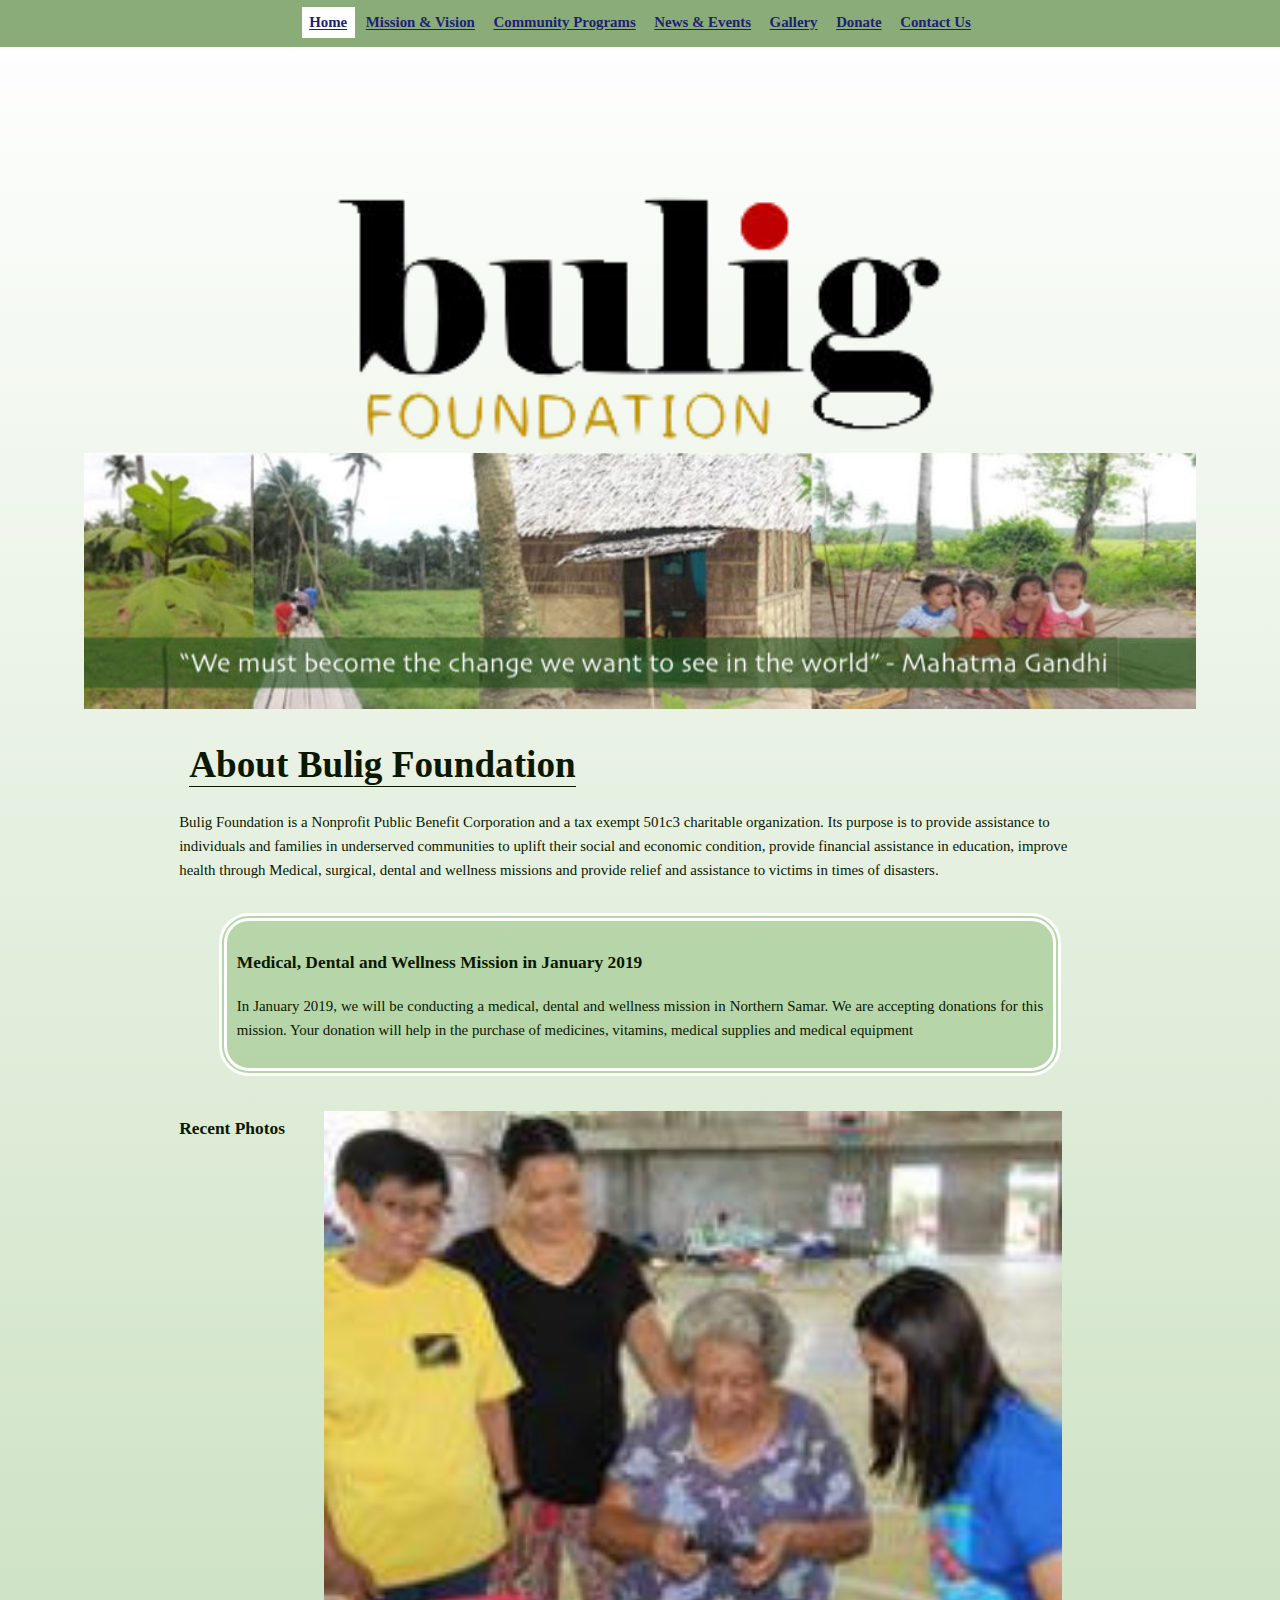
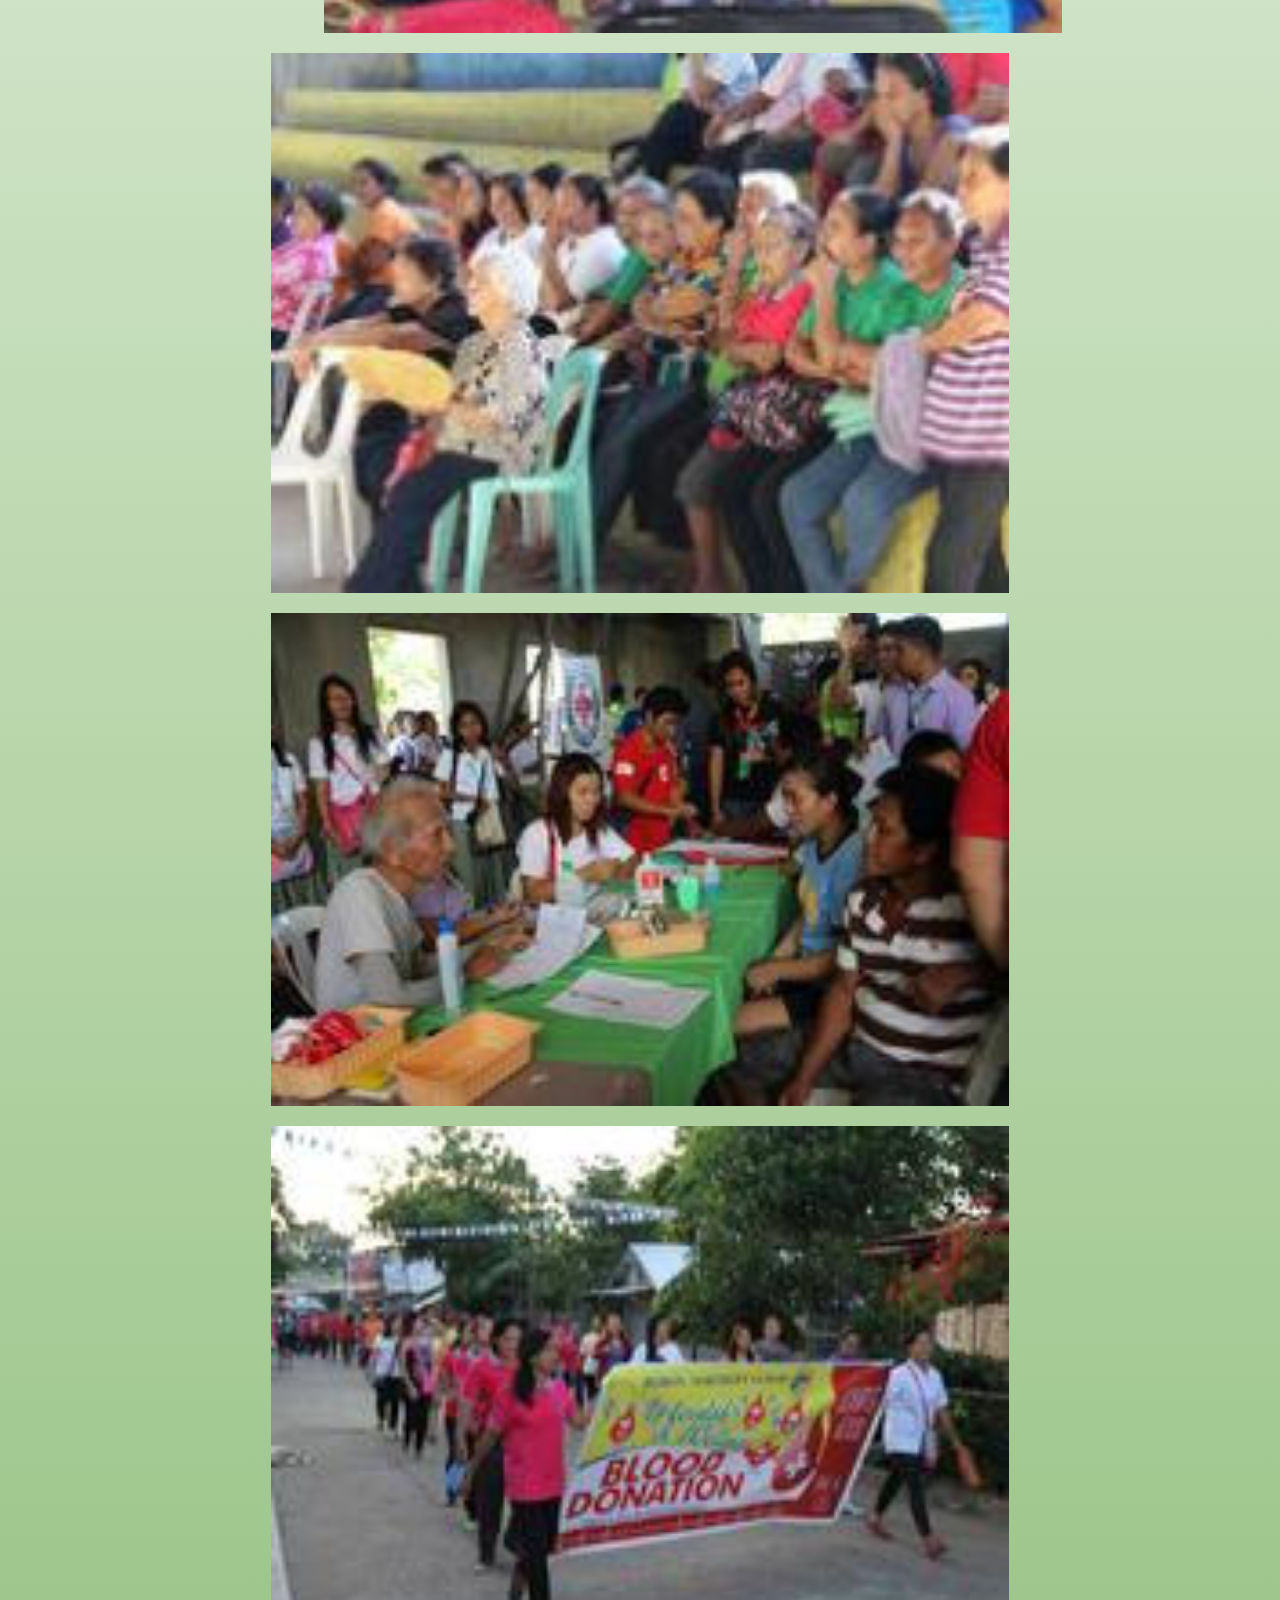
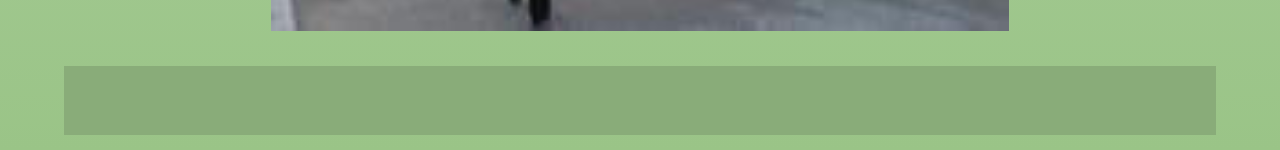
==== index.html @ e23e84e8 "edited styling" ====
<!DOCTYPE html>
<html lang="en">
<head>
  <meta charset="UTF-8">
  <meta name="viewport" content="width=device-width, initial-scale=1.0">
  <meta http-equiv="X-UA-Compatible" content="ie=edge">
  <title>Bulig Foundation</title>
  <!-- Load Google Fonts -->
  <link href="https://fonts.googleapis.com/css?family=Fira+Sans:900|Merriweather&display=swap" rel="stylesheet">  

  <!-- Load Styles -->
  <link href="styles/styles.css" rel="stylesheet">
</head>
<body>
  <!-- HTML Follows BEM naming conventions 
  IDs are only used for sections to connect menu achors to sections -->
  <header class="page__header">
    <nav class="navbar__menu">
     <ul id="navbar__list">
          <li class="navbar__menu menu__link menu__link__active" id="home"><a href="index.html">Home</a></li>
          <li class="navbar__menu menu__link" id="mission"><a href="views/mission.html">Mission & Vision</a></li>
          <li class="navbar__menu menu__link" id="programs"><a href="views/programs.html">Community Programs</a></li>
          <li class="navbar__menu menu__link" id="news"><a href="views/news.html">News & Events</a></li>
          <li class="navbar__menu menu__link" id="gallery"><a href="views/gallery.html">Gallery</a></li>
          <li class="navbar__menu menu__link" id="donate"><a href="views/donate.html">Donate</a></li>
          <li class="navbar__menu menu__link" id="contact"><a href="views/contact.html">Contact Us</a></li>
        </ul>
    </nav>
  </header>
  <main>
    <div class= "center">
        <img src="photos/logo.png" alt="Bulig Foundation logo" id="headerlogo">
        <img src="photos/banner.jpg" alt="images of Bobon with Ghandi quote" id="headerbanner">
    </div> 
    <section class="landing__container two_col" id="section1" data-nav="Home" >
      <h2>About Bulig Foundation</h2>
      <p>Bulig Foundation is a Nonprofit Public Benefit Corporation and a tax exempt 501c3 charitable organization. Its purpose is to provide assistance to individuals and families in underserved communities to uplift their social and economic condition, provide financial assistance in education, improve health through Medical, surgical, dental and wellness missions and provide relief and assistance to victims in times of disasters.</p>
    </section>
    <section class="sidebox newsbox">
      <h3>Medical, Dental and Wellness Mission in January 2019</h2>
      <p>In January 2019, we will be conducting a medical, dental and wellness mission in Northern Samar. We are accepting donations for this mission. Your donation will help in the purchase of medicines, vitamins, medical supplies and medical equipment</p>
    </section>
    <section id="section2" data-nav="Recent Photos">
      <div class="landing__container gallery fullwidth">
        <h3>Recent Photos</h3>
        <img src="photos/img1.jpg" class="shortimg">
        <img src="photos/img2.jpg" class="shortimg">
        <img src="photos/img3.jpg" class="shortimg">
        <img src="photos/img4.jpg" class="shortimg">
      </div>
    </section>
  </main>
  <footer class="page__footer">
    <div class="fb-page" href="https://www.facebook.com/buligf" width="80%" hide-cover="false" show-facepile="false">
  </div>
  </footer>
  <!-- <script src="js/app.js"></script> -->
</body>
</html>
---- styles/styles.css ----
/* ---- Base Rules ---- */
/* for minimum: 320 px*/

/* *{border: red 2px solid;} */

body {
    background: rgb(5, 61, 34);
    background: linear-gradient(0.5turn,rgb(255, 255, 255),rgb(154, 196, 135));
    width: 90vw;
    margin: 10px auto;
    padding: 5px;
    font-family: 'Tinos', serif;
    font-size: 0.93em;
    color: rgb(11, 24, 0);
}

div{
    padding: 10px;
    margin: 10px;
}

h1 {
    font-family: 'Tinos', serif;
    font-size: 3em;
    margin: 15px;
    color: rgb(11, 24, 0);
}

h2 {
    border-bottom: 1.5px solid rgb(11, 24, 0);
    font-family: 'Tinos', serif;
    font-size: 2.5em;
    color: rgb(11, 24, 0);
    margin: 10px;
}

h4 {
    margin: 0;
}

p {
    line-height: 1.6em;
    color: rgb(11, 24, 0);
}

a {
    color: rgb(32, 31, 114)
}

main {
    margin: 160px 0px 0px;
}

section {
    position: relative;
    /* min-height: 80vh; */
}
 
blockquote{
    margin: auto 0px;
}

#headerlogo {
    /* text-align: center; */
    width: 55%;
    margin: auto;
    padding: 10px 20px 5px;
}

#headerbanner{
    /* height: 300px; */
    width: 100%;
}

#navbar__list{
    justify-content: space-evenly;
}

#donate{
    grid-column: 2 / span 1;
    grid-row: 1 / span 1;
}
#ruby{
    /* grid-area: "first"; */
    /* background-color: red; */
    grid-column: 1 / span 1;
    grid-row: 1 / span 2;
}

#volunteer{
    /* grid-area: "second"; */
    /* background-color: yellow; */
    grid-column: 2 / span 1;
    grid-row: 2 / span 3;
}

#awareness{
    /* grid-area: "third"; */
    /* background-color: violet; */
    grid-column: 1 / span 1;
    grid-row: 3 / span 4;
}

#donationmsg{
    height: 80%;
    font-style: normal;
    font-size: 1em;
    line-height: 1.6;
}

.offset{
    margin: auto;
    /*display: grid;
    grid-template-columns: 50% 30%;*/
    /* grid-template-rows: repeat(5,15%); */
    /* grid-template-areas: 
        "first ."
        "first second"
        "..... second"
        "third second"
        "third .";
*/    
} 

.center{
    text-align:center;
}

.newsbox{
    background-color: rgba(154, 196, 135, 0.6);
    text-align: justify;
    border: 5px solid white;
}

.quotebox{
    background-color: rgba(5, 61, 34, 0.5);
    color: white;
    font-style: italic;
    padding: 15px 5px; /*30px 5px;*/
    /* margin: auto 0px;  */
    font-size: x-large;
}

.sidebox {
    border-radius: 30px;
    border: 8px white double;
    width: 70%; /*width: 40%;*/
    line-height: 2em;
    padding: 10px;
    margin: 15px auto;
}

.wideblock{
    width:50%;
    /* padding: 5px; */
    /* margin: 15px; */
}

.two_col{
    width:100%;
    display: flex;
    flex-direction: row;
    justify-content: space-between;
    flex-wrap: wrap;
}

.gallery{ /*single row*/
    display: flex;
    flex-direction: row;
    justify-content: space-evenly;
    flex-flow: wrap;
}

.galleryimg{
    height: 20%;
    margin: 5px auto;
}

/* .shortimg{
    height: 100px;
    margin:10px auto;
} */
.shortimg {
    width: 80%;
    margin: 10px auto;
}

.medimg{
    width: 150px;
    margin: 5px;
}

.medtallimg{
    height:130px;
}

.tallimg{
    height: 250px;
    margin: 5px;
}

.fullwidth{
    width: 100%;
}

.halfscreen{
    width:50vw;
}

.imgcap{
    max-width: 80%;
}

.outerspace{
    padding: 10px;
}

.vertical{
    display:flex;
    flex-direction: column;
    justify-content: space-between;
    margin: auto;
}

.card{
    border: 5px solid white;
    /* border-radius: 10%; */
    border-radius: 30px;
    /* width: 50%; */
    /* height: 400px;
    width: 180px;
    margin: 15px; */
    margin: 15px auto;
    /* margin: 25px; */
    padding: 5px 10px;
    position: relative;
    font-size: 0.95em;
}

.navbar__menu ul {
    padding-left: 0;
    margin: 50;
    /* text-align: right; */
    justify-content: space-evenly;
    color: white;
}

.navbar__menu li {
    display: inline-block;
    color: white;
}

.navbar__menu .menu__link {
    display: inline-flex;
    padding: 0.5em;
    font-weight: bold;
    text-decoration: none;
    color: #000;
}



@media (hover:hover){
    .navbar__menu .menu__link:hover {
        background: rgb(18, 12, 54);
        color: #fff;
        transition: ease 0.3s all;
    }
}

.menu__link__active{
    background: white;   
}

.page__header {
    background-color: rgb(137, 172, 121);
    position: fixed;
    top: 0;
    left:0;
    width: 100vw;
    z-index: 5;
    text-align: center;
}

.page__footer {
    background: rgb(137, 172, 121);
    padding: 1em;;
    color: #fff;
    margin-top: 15px;
}

.page__footer p{
    color: #fff;
}


.landing__container {
    /* padding: 1em; */
    text-align: left;
    width: 80%;
    margin:auto;
}

/* @media only screen and (min-width: 35em){
    .landing__container {
        /* max-width: 80vw; */
        /* padding: 1em 4em 4em; /
    }
 } */

/* section:nth-of-type(even) .landing__container {
    margin-right: 0;
    margin-left: auto;
    text-align: right; 
} */

/* Background Circles */
/* Note that background circles are created with psuedo elements before and after */
/* Circles appear to be random do to use of :nth-of-type psuedo class */
/* section:nth-of-type(odd) .landing__container::before {
    content: '';
    background: rgba(255, 255, 255, 0.187);
    position: absolute;
    z-index: -5;
    width: 20vh;
    height: 20vh;
    border-radius: 50%;
    opacity: 0;
    transition: ease 0.5s all;
} */

/* section:nth-of-type(even) .landing__container::before {
    content: '';
    background: rgb(255,255,255);
    background: linear-gradient(0deg, rgba(255,255,255,.1) 0%, rgba(255,255,255,.2) 100%);
    position: absolute;
    top: 3em;
    right: 3em;
    z-index: -5;
    width: 10vh;
    height: 10vh;
    border-radius: 50%;
    opacity: 0;
    transition: ease 0.5s all;
} */

/* section:nth-of-type(3n) .landing__container::after {
    content: '';
    background: rgb(255,255,255);
    background: linear-gradient(0deg, rgba(255,255,255,.1) 0%, rgba(255,255,255,.2) 100%);
    position: absolute;
    right: 0;
    bottom: 0;
    z-index: -5;
    width: 10vh;
    height: 10vh;
    border-radius: 50%;
    opacity: 0;
    transition: ease 0.5s all; 
}*/

/* section:nth-of-type(3n + 1) .landing__container::after {
    content: '';
    background: rgb(255,255,255);
    background: linear-gradient(0deg, rgba(255,255,255,.1) 0%, rgba(255,255,255,.2) 100%);
    position: absolute;
    right: 20vw;
    bottom: -5em;
    z-index: -5;
    width: 15vh;
    height: 15vh;
    border-radius: 50%;
    opacity: 0;
    transition: ease 0.5s all; 
}*/


/* ---- Theme State Rules ---- */
/* Section Active Styles */
/* Note: your-active-class class is applied through javascript. You should update the class here and in the index.html to what you set in your javascript file.  */
/* section.your-active-class { */
    /* background: rgb(0, 0, 0); */
    /* background: linear-gradient(0deg, rgba(255, 255, 255, 0.25) 0%, rgba(255, 255, 255, 0) 100%); */
    /* border: 3px solid rgba(255, 255, 255, 0.25); */
/* } */

/* section.your-active-class .landing__container::before { */
    /* opacity: 1; */
    /* animation: rotate 4s linear 0s infinite forwards; */
/* } */

/* section.your-active-class .landing__container::after { */
    /* opacity: 1; */
    /* animation: rotate 5s linear 0s infinite forwards reverse; */
/* } */

/* Section Active Styles Keyframe Animations */
/* @keyframes rotate { */
	/* from { */
		/* transform: rotate(0deg) */
		           /* translate(-1em) */
		           /* rotate(0deg); */
	/* } */
	/* to { */
		/* transform: rotate(360deg) */
		           /* translate(-1em)  */
		           /* rotate(-360deg); */
	/* } */
/* } */

@media (min-width: 422px){
    .navbar__menu .menu__link {
        display: inline;
    }
}
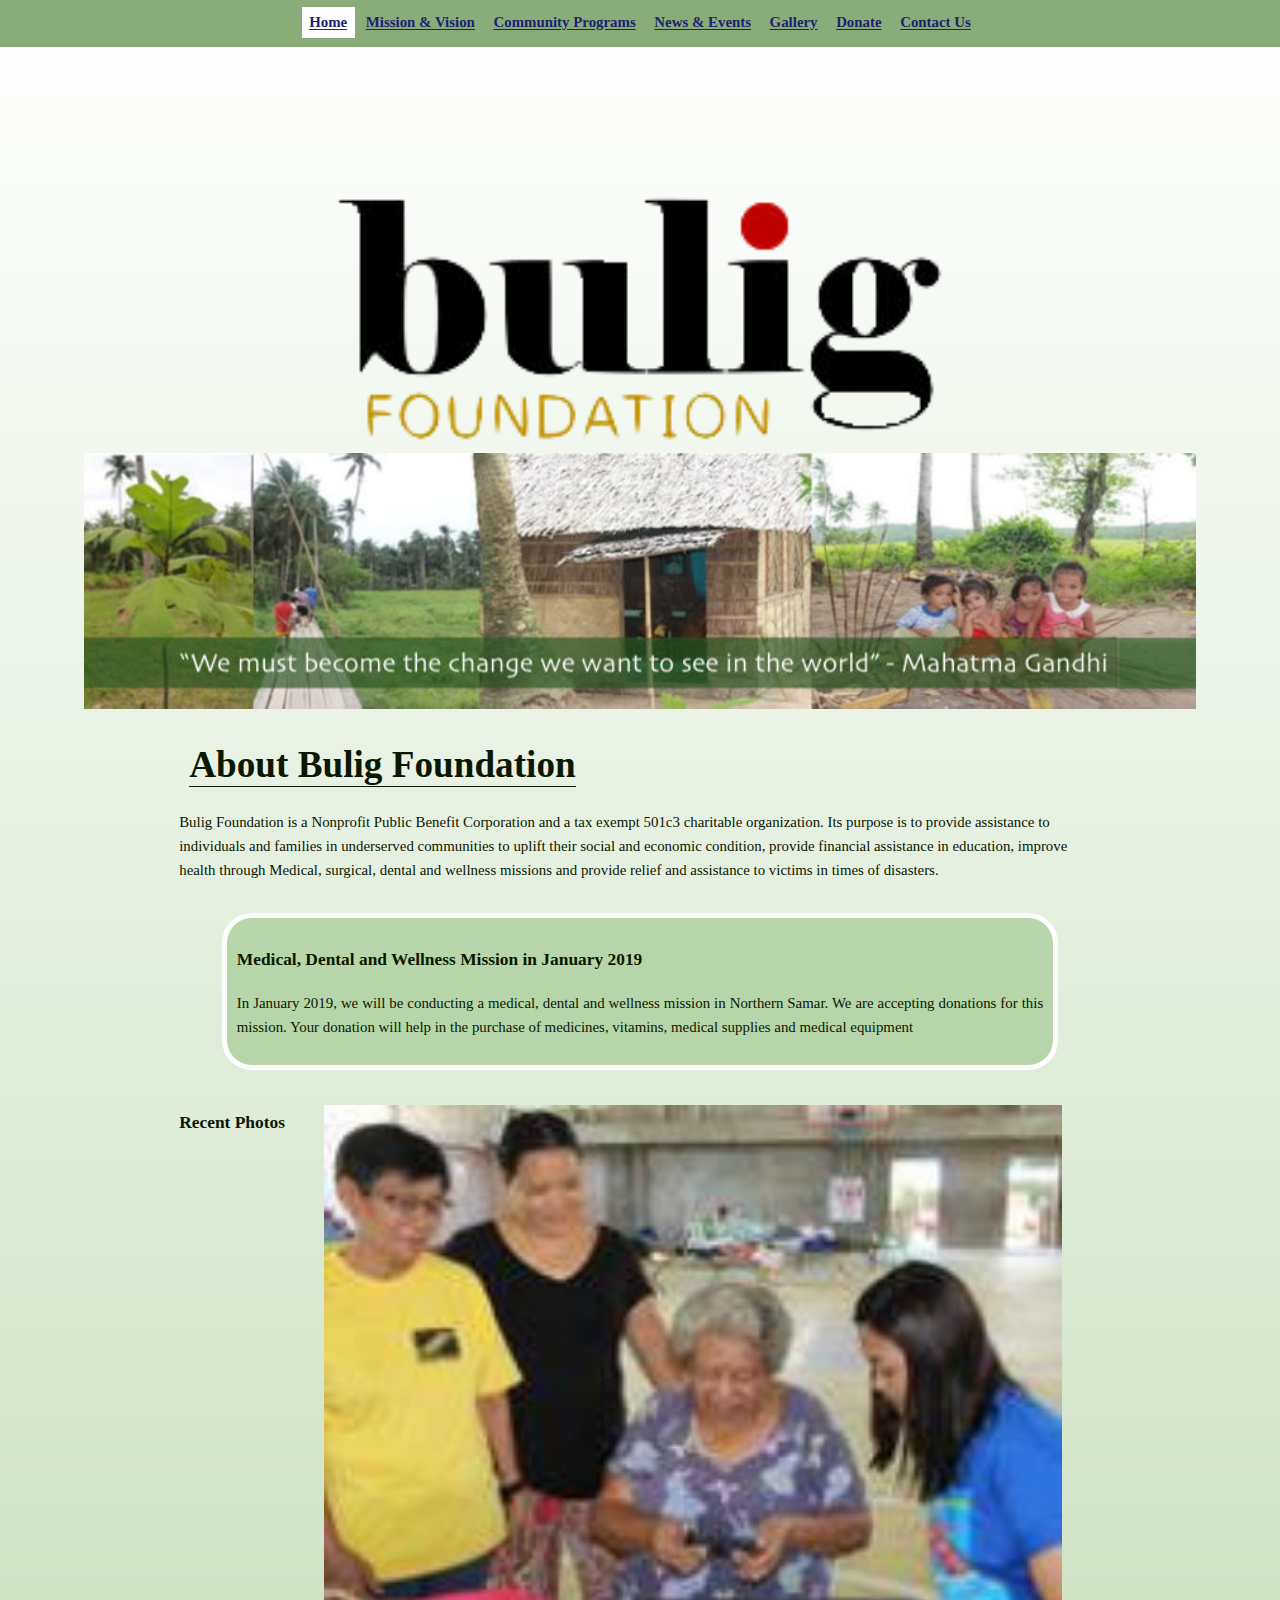
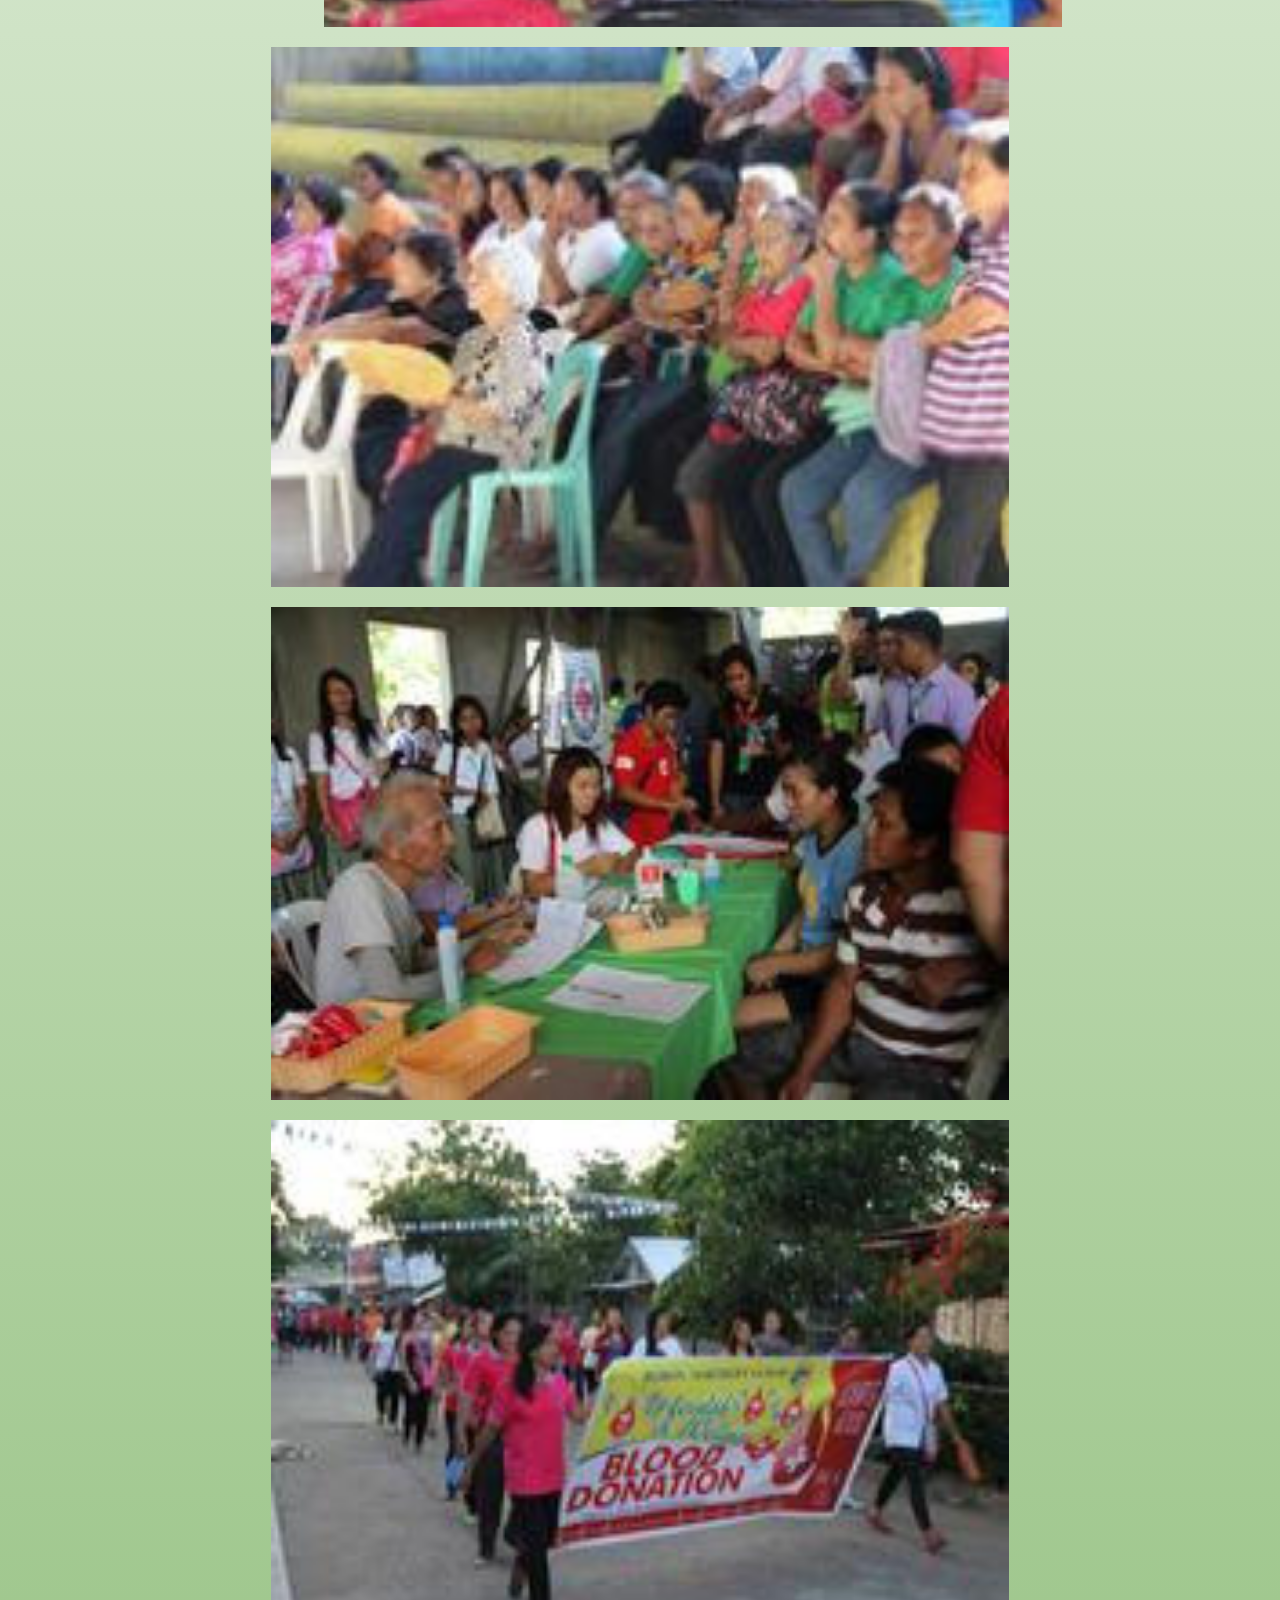
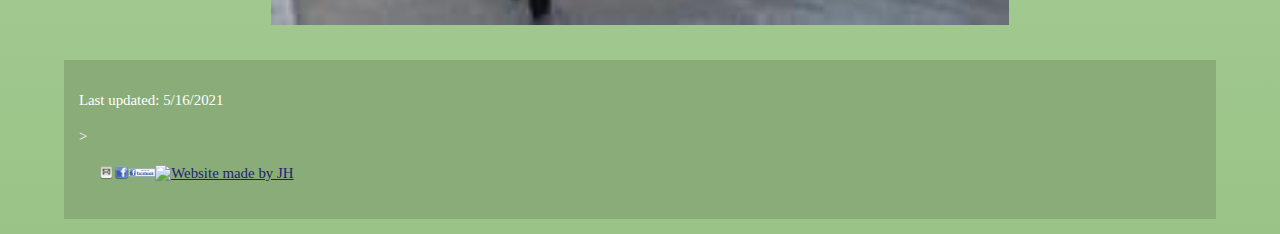
==== commit e5d3455e: "edited styling and footer content" ====
--- a/index.html
+++ b/index.html
@@ -36,7 +36,7 @@
       <h2>About Bulig Foundation</h2>
       <p>Bulig Foundation is a Nonprofit Public Benefit Corporation and a tax exempt 501c3 charitable organization. Its purpose is to provide assistance to individuals and families in underserved communities to uplift their social and economic condition, provide financial assistance in education, improve health through Medical, surgical, dental and wellness missions and provide relief and assistance to victims in times of disasters.</p>
     </section>
-    <section class="sidebox newsbox">
+    <section class="sidebox" id="newsbox">
       <h3>Medical, Dental and Wellness Mission in January 2019</h2>
       <p>In January 2019, we will be conducting a medical, dental and wellness mission in Northern Samar. We are accepting donations for this mission. Your donation will help in the purchase of medicines, vitamins, medical supplies and medical equipment</p>
     </section>
@@ -51,8 +51,13 @@
     </section>
   </main>
   <footer class="page__footer">
-    <div class="fb-page" href="https://www.facebook.com/buligf" width="80%" hide-cover="false" show-facepile="false">
-  </div>
+    <p>Last updated: 5/16/2021</p>>
+    <div style="display: flex; align-content: flex-end;">
+      <a href="mailto:buligfoundation@gmail.com" target="_blank" rel="external"><img src="photos/email.png" class="logopic"></a>            
+      <a href="https://www.facebook.com/profile.php?id=100009228773795" target="_blank" rel="external"><img src="photos/fb.png" class="logopic"></a>            
+      <a href="https://www.facebook.com/buligf" target="_blank" rel="external"><img src="photos/fblike.png" class="logopic"></a>            
+      <a href="juliahershey.com" target="_blank" rel="external"><img src="photos/jhlogo.png" alt="Website made by JH" class="logopic"></a>            
+    </div>
   </footer>
   <!-- <script src="js/app.js"></script> -->
 </body>
--- a/styles/styles.css
+++ b/styles/styles.css
@@ -106,6 +106,16 @@
     font-style: normal;
     font-size: 1em;
     line-height: 1.6;
+}
+
+#newsbox{
+    background-color: rgba(154, 196, 135, 0.6);
+    text-align: justify;
+    border: 5px solid white;
+}
+
+.logopic{
+    height: 1em;
 }
 
 .offset{
@@ -124,12 +134,6 @@
 
 .center{
     text-align:center;
-}
-
-.newsbox{
-    background-color: rgba(154, 196, 135, 0.6);
-    text-align: justify;
-    border: 5px solid white;
 }
 
 .quotebox{
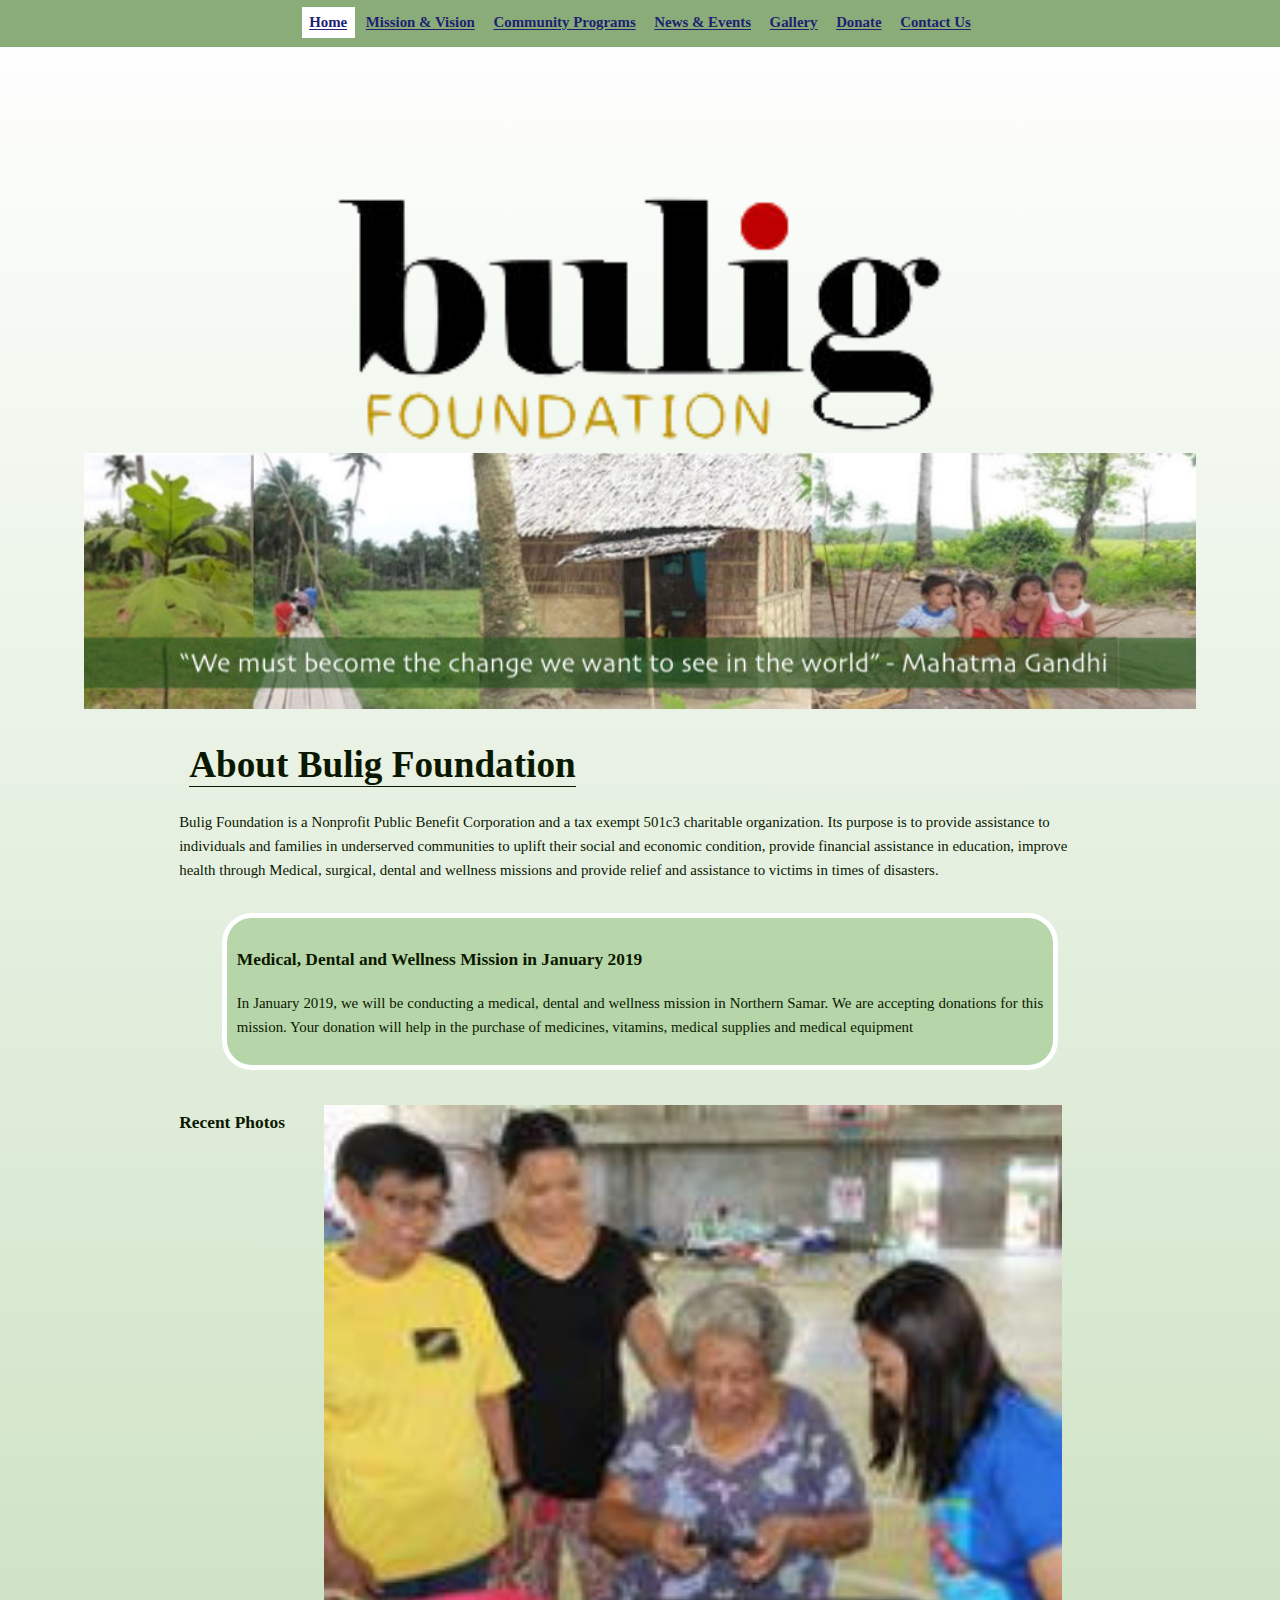
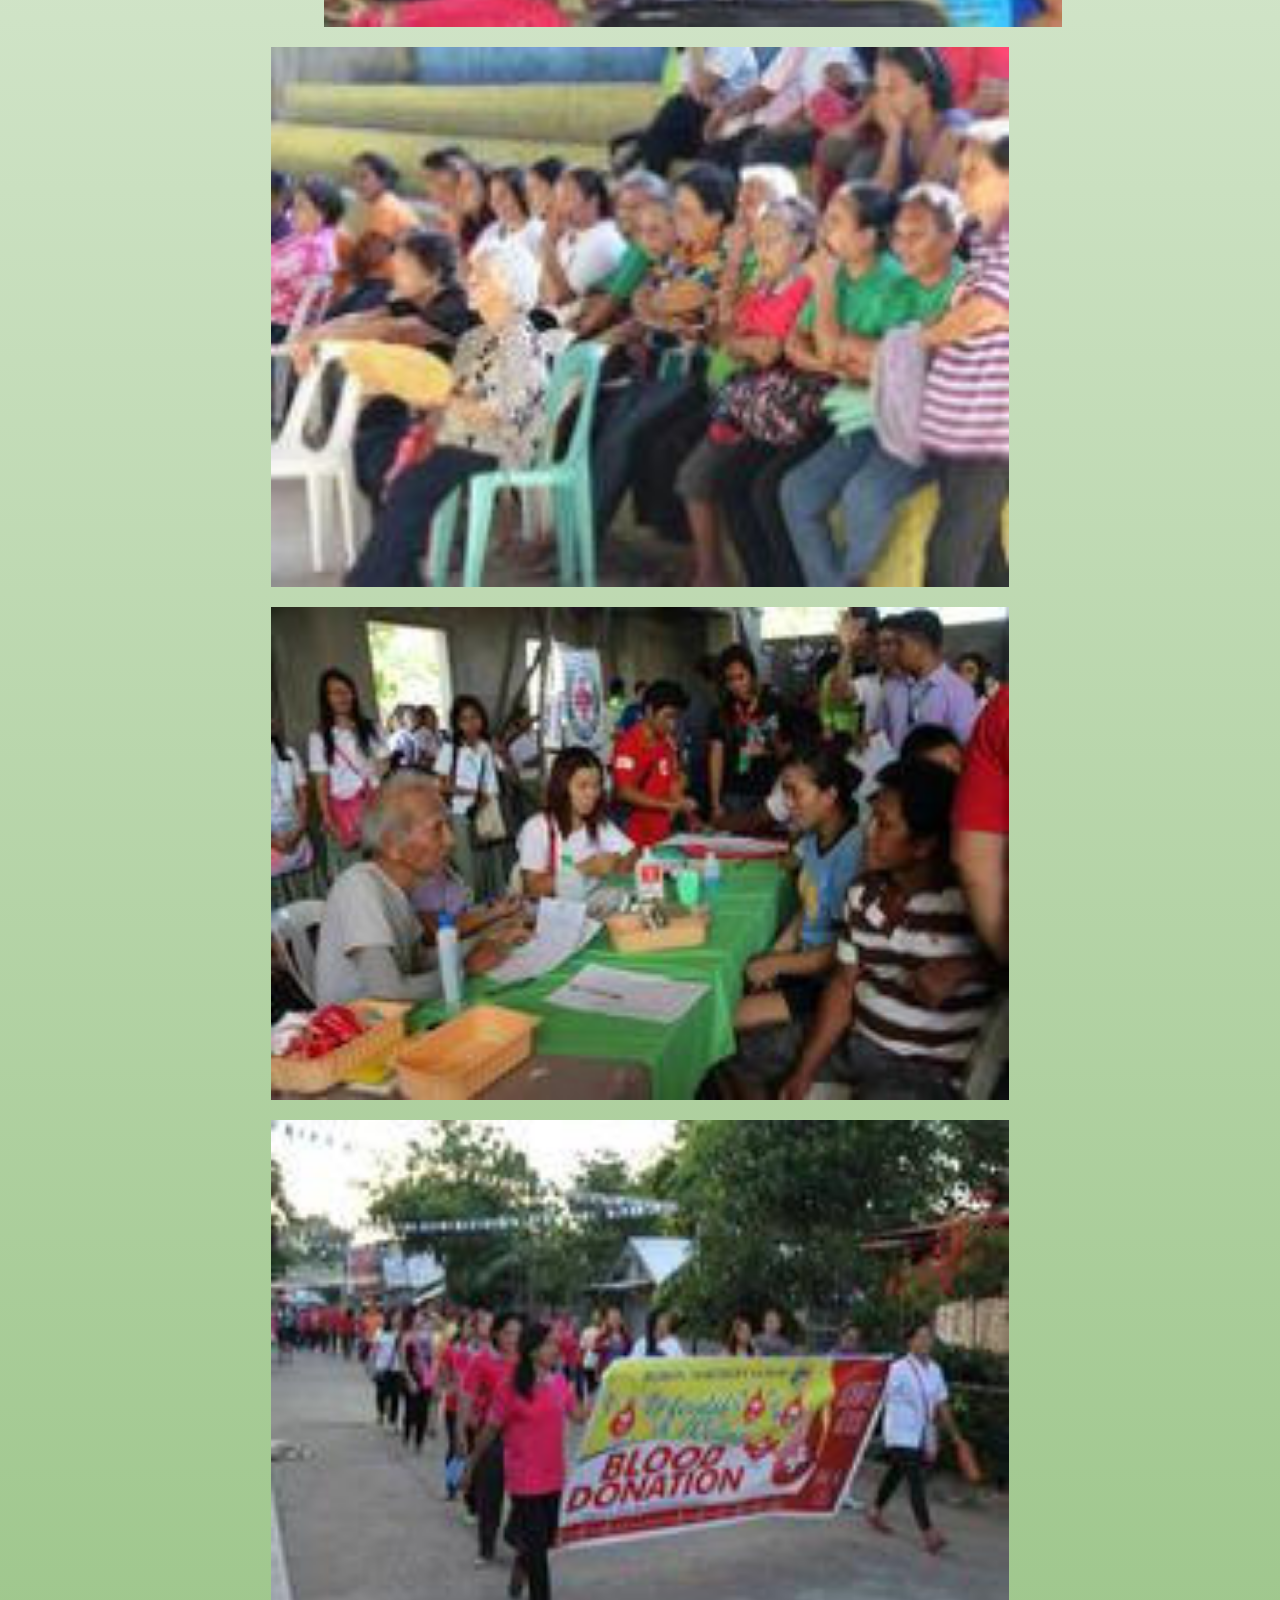
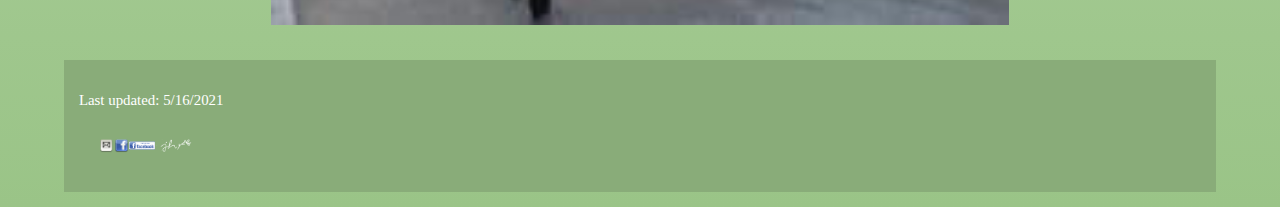
==== commit 0719e1dd: "edited styling and footer content" ====
--- a/index.html
+++ b/index.html
@@ -51,12 +51,12 @@
     </section>
   </main>
   <footer class="page__footer">
-    <p>Last updated: 5/16/2021</p>>
+    <p>Last updated: 5/16/2021</p>
     <div style="display: flex; align-content: flex-end;">
       <a href="mailto:buligfoundation@gmail.com" target="_blank" rel="external"><img src="photos/email.png" class="logopic"></a>            
       <a href="https://www.facebook.com/profile.php?id=100009228773795" target="_blank" rel="external"><img src="photos/fb.png" class="logopic"></a>            
       <a href="https://www.facebook.com/buligf" target="_blank" rel="external"><img src="photos/fblike.png" class="logopic"></a>            
-      <a href="juliahershey.com" target="_blank" rel="external"><img src="photos/jhlogo.png" alt="Website made by JH" class="logopic"></a>            
+      <a href="https://www.juliahershey.com" target="_blank" rel="external"><img src="photos/jh.png" alt="Website made by JH" class="logopic"></a>            
     </div>
   </footer>
   <!-- <script src="js/app.js"></script> -->
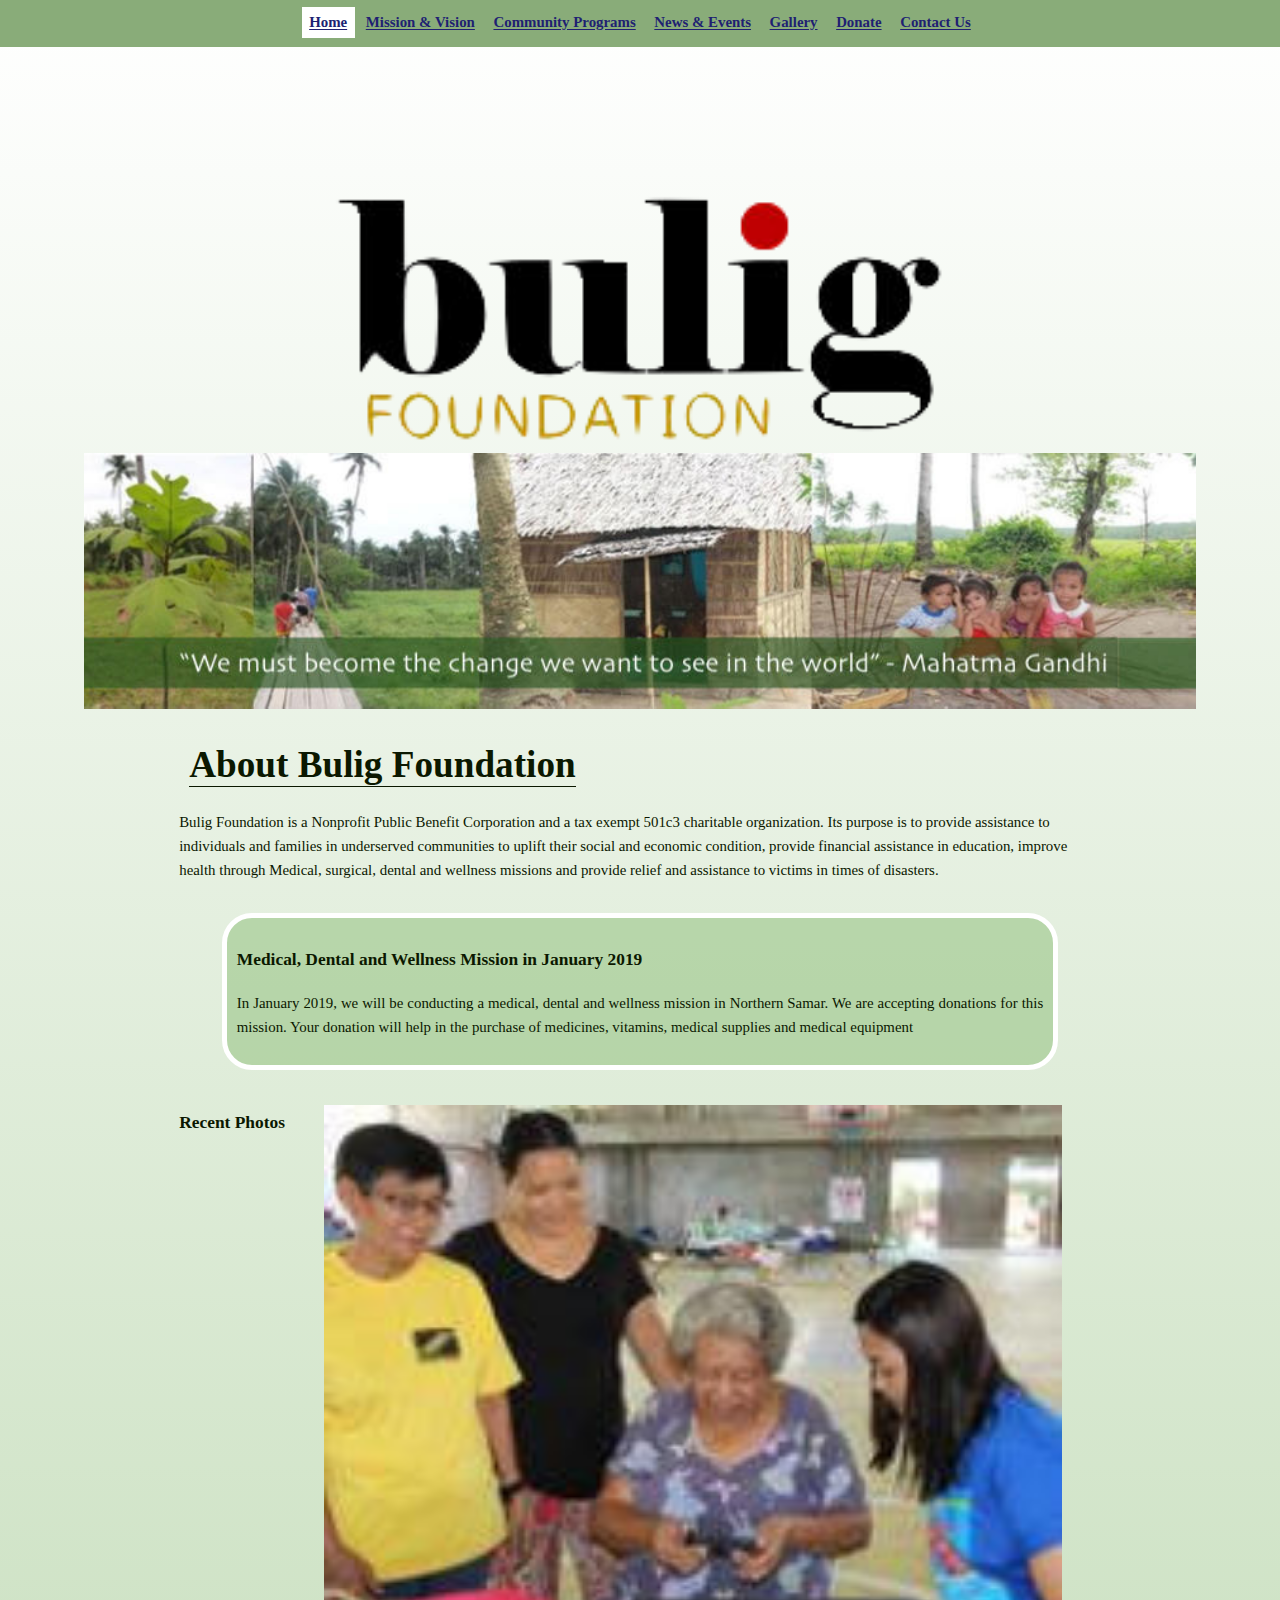
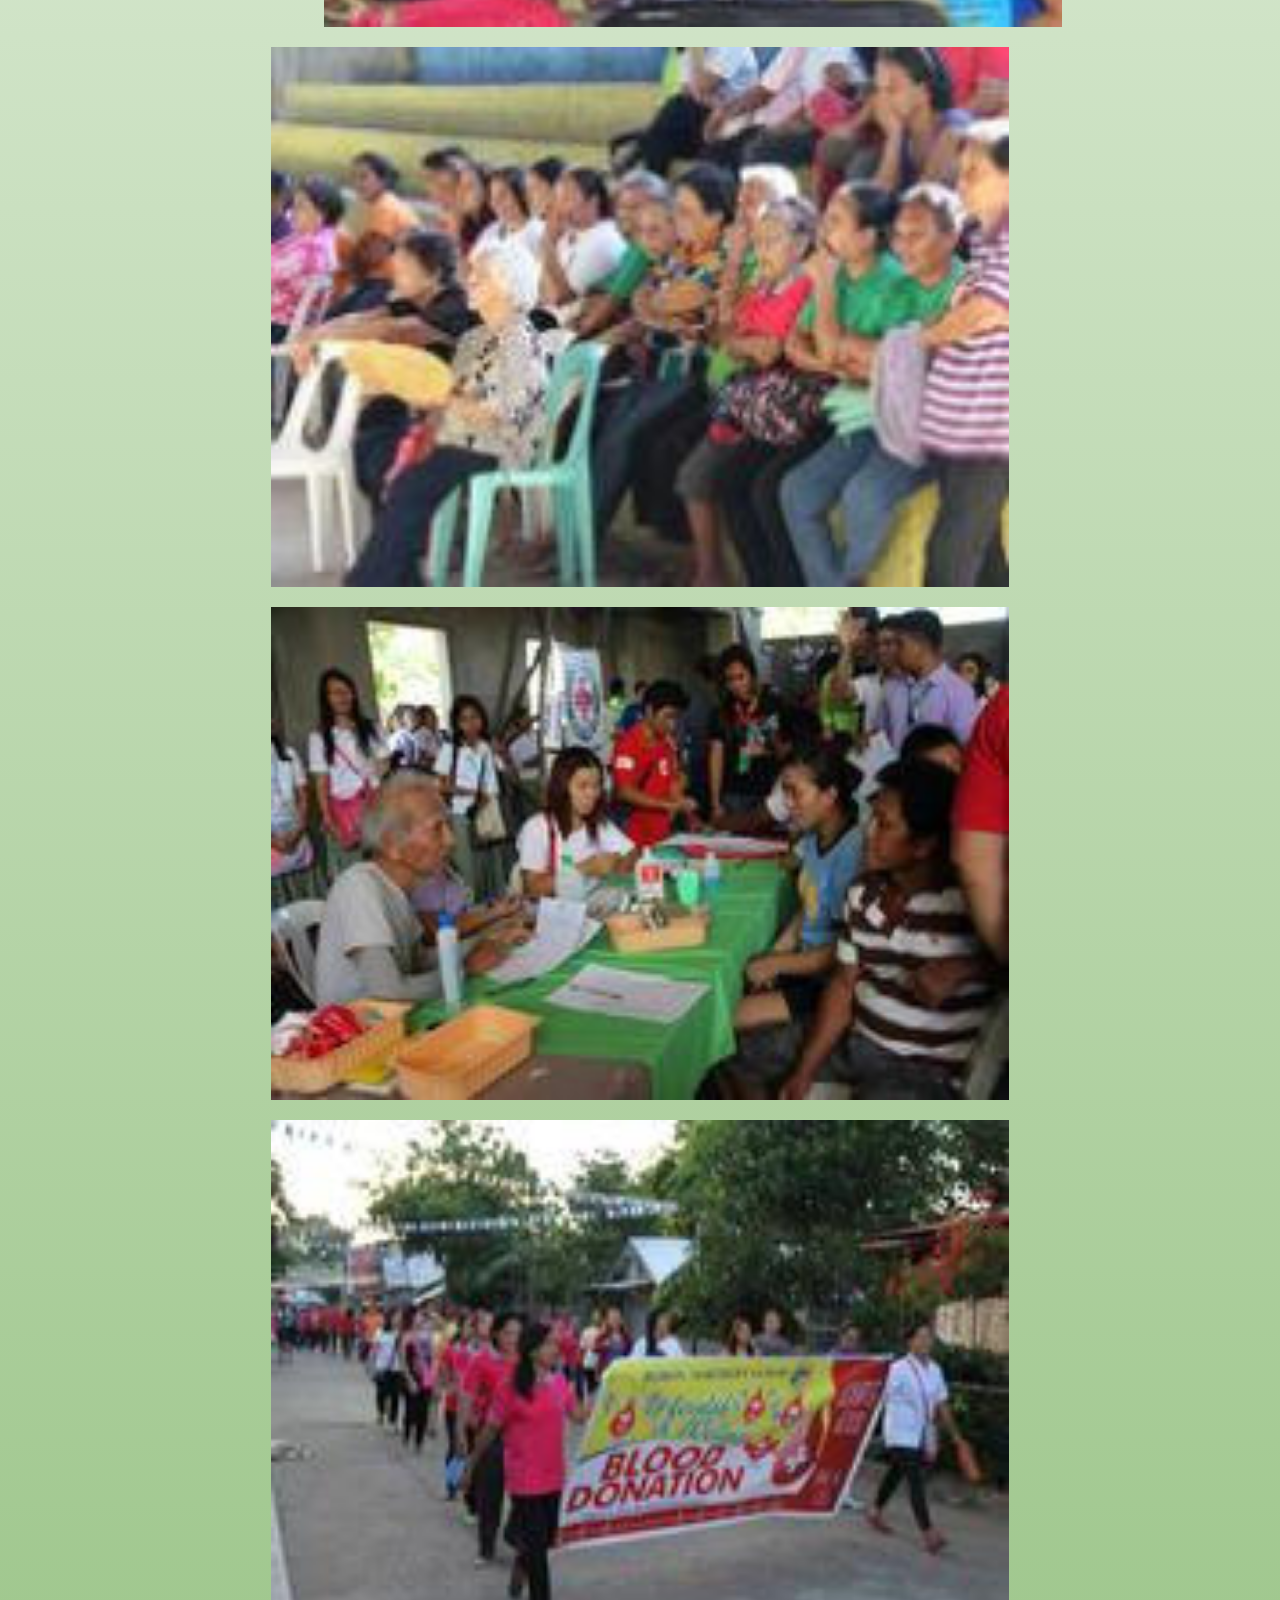
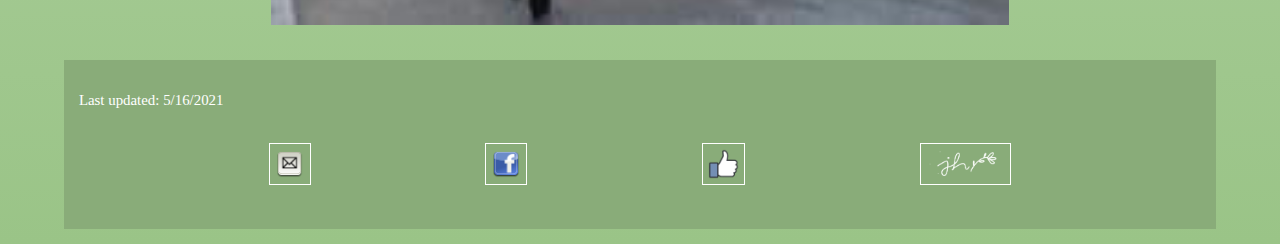
==== commit 0de36630: "edited styling" ====
--- a/index.html
+++ b/index.html
@@ -52,7 +52,7 @@
   </main>
   <footer class="page__footer">
     <p>Last updated: 5/16/2021</p>
-    <div style="display: flex; align-content: flex-end;">
+    <div id="footerblock">
       <a href="mailto:buligfoundation@gmail.com" target="_blank" rel="external"><img src="photos/email.png" class="logopic"></a>            
       <a href="https://www.facebook.com/profile.php?id=100009228773795" target="_blank" rel="external"><img src="photos/fb.png" class="logopic"></a>            
       <a href="https://www.facebook.com/buligf" target="_blank" rel="external"><img src="photos/fblike.png" class="logopic"></a>            
--- a/styles/styles.css
+++ b/styles/styles.css
@@ -114,8 +114,16 @@
     border: 5px solid white;
 }
 
-.logopic{
-    height: 1em;
+#footerblock{
+    display: flex;
+    justify-content: space-evenly;
+}
+
+.logopic {
+    height: 2em;
+    padding: 5px;
+    margin: 5px;
+    border: white solid 1px;
 }
 
 .offset{
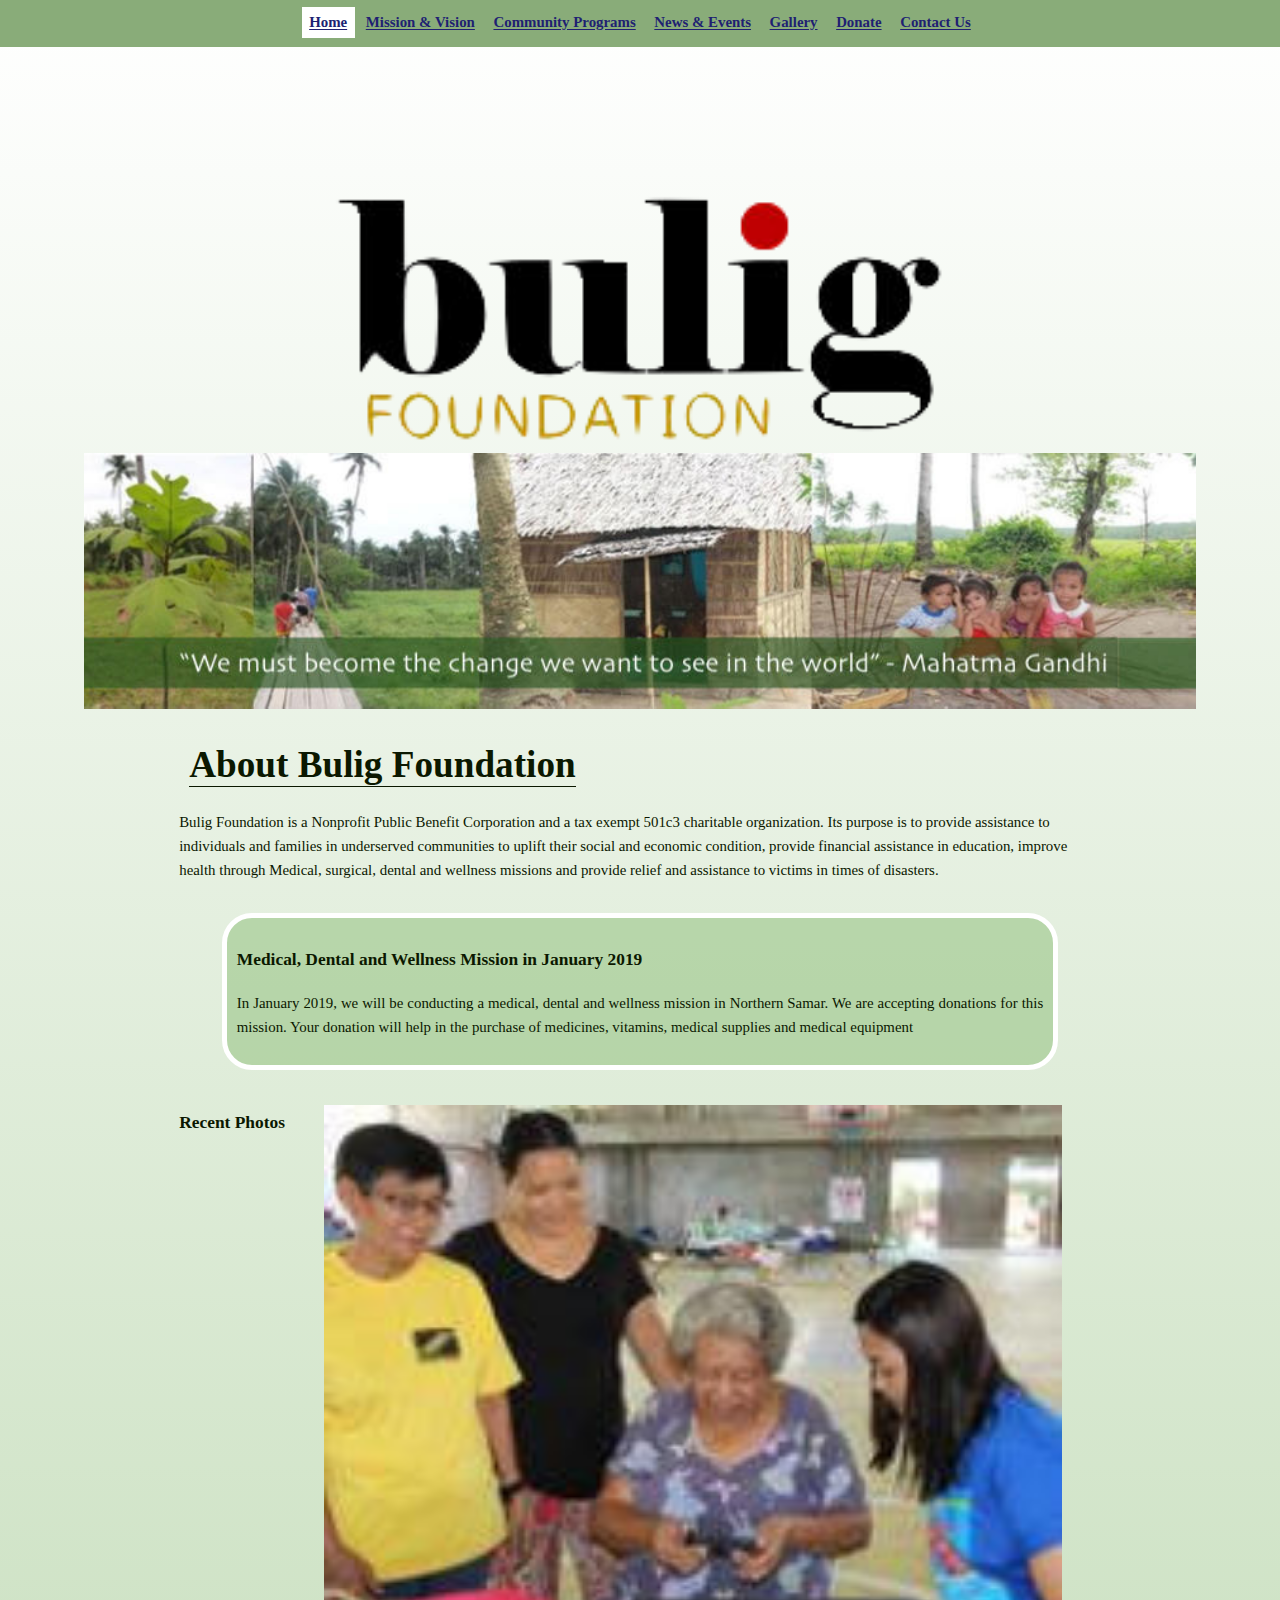
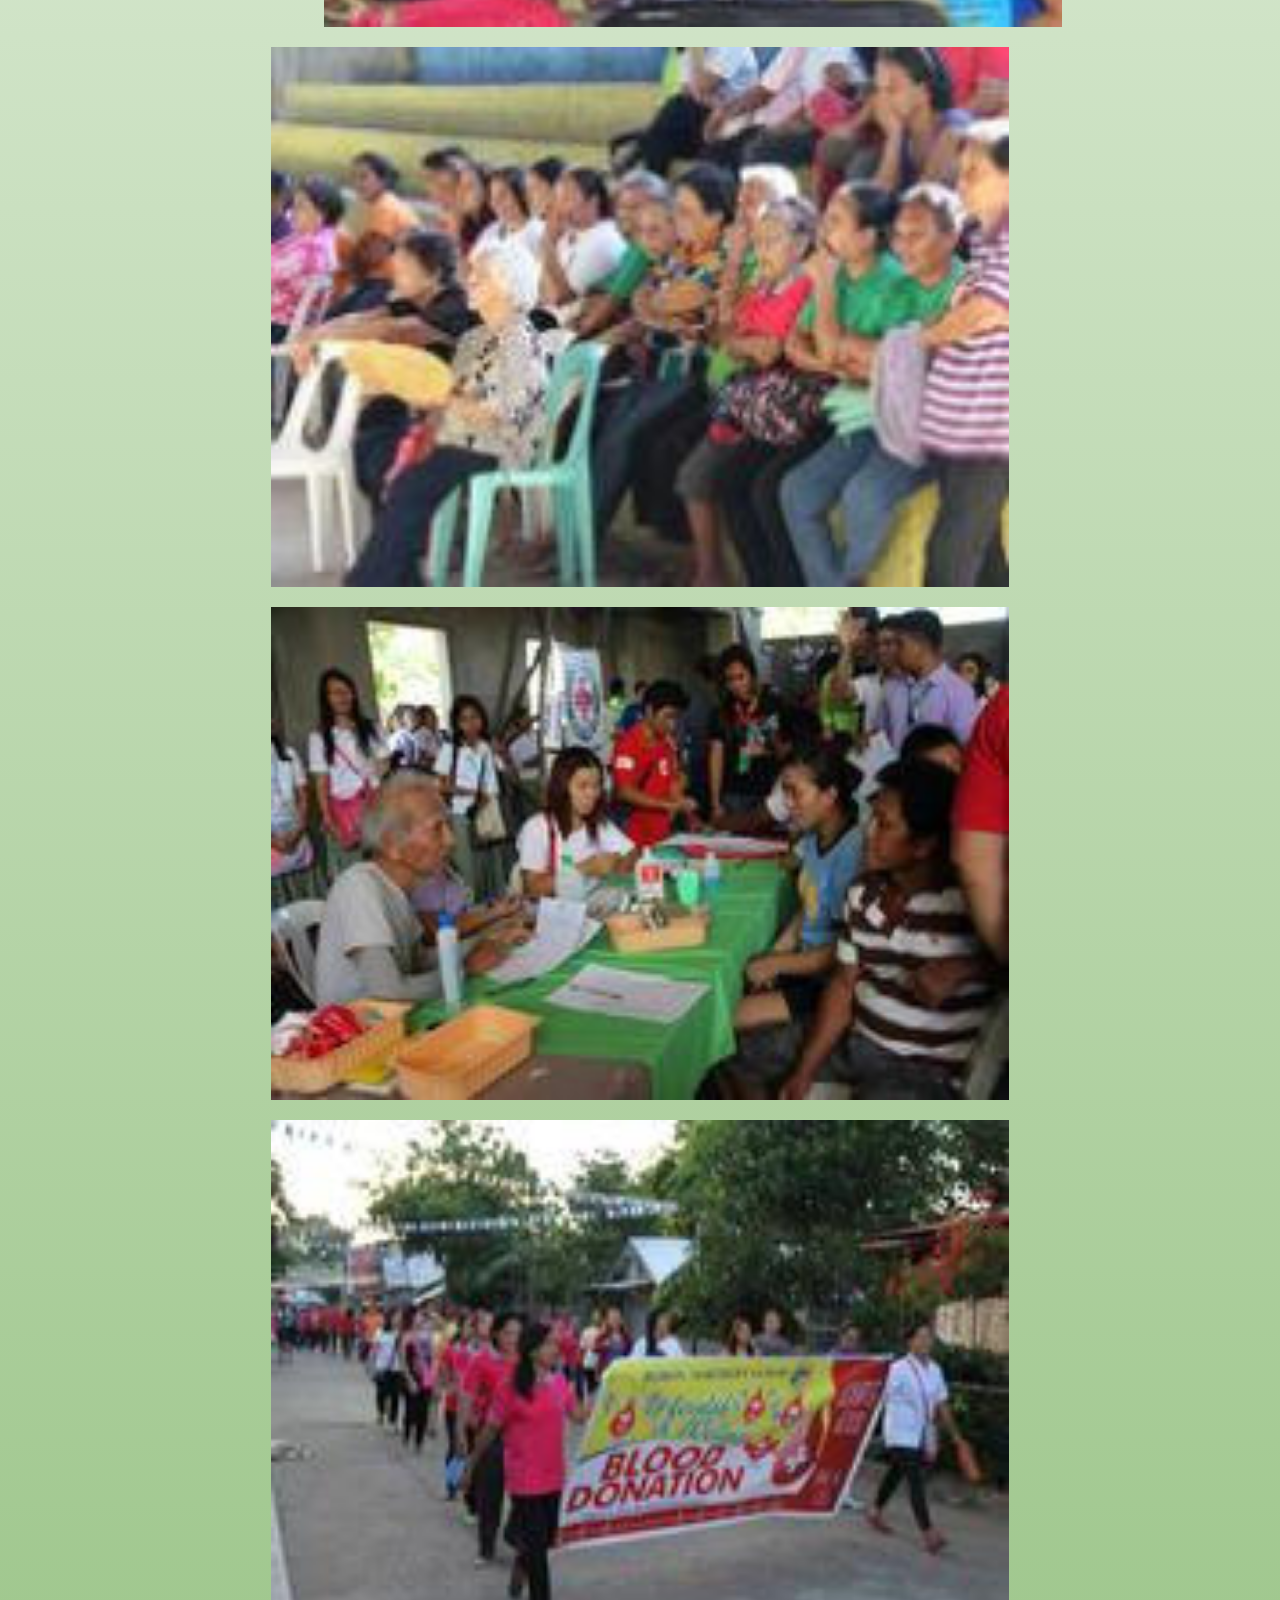
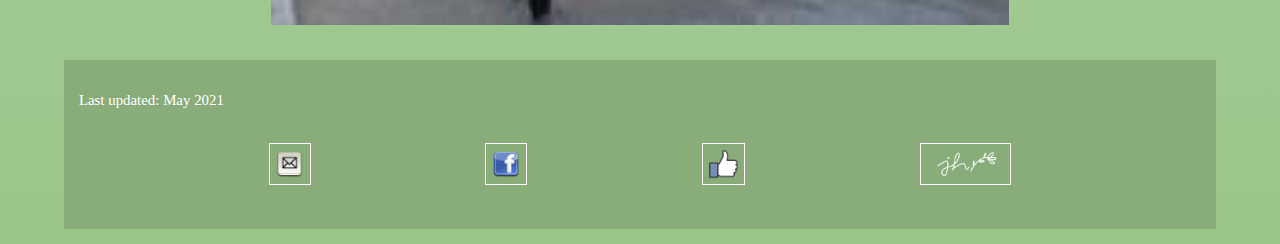
==== commit a886ac0c: "added footer to all pages" ====
--- a/index.html
+++ b/index.html
@@ -51,7 +51,7 @@
     </section>
   </main>
   <footer class="page__footer">
-    <p>Last updated: 5/16/2021</p>
+    <p>Last updated: May 2021</p>
     <div id="footerblock">
       <a href="mailto:buligfoundation@gmail.com" target="_blank" rel="external"><img src="photos/email.png" class="logopic"></a>            
       <a href="https://www.facebook.com/profile.php?id=100009228773795" target="_blank" rel="external"><img src="photos/fb.png" class="logopic"></a>            
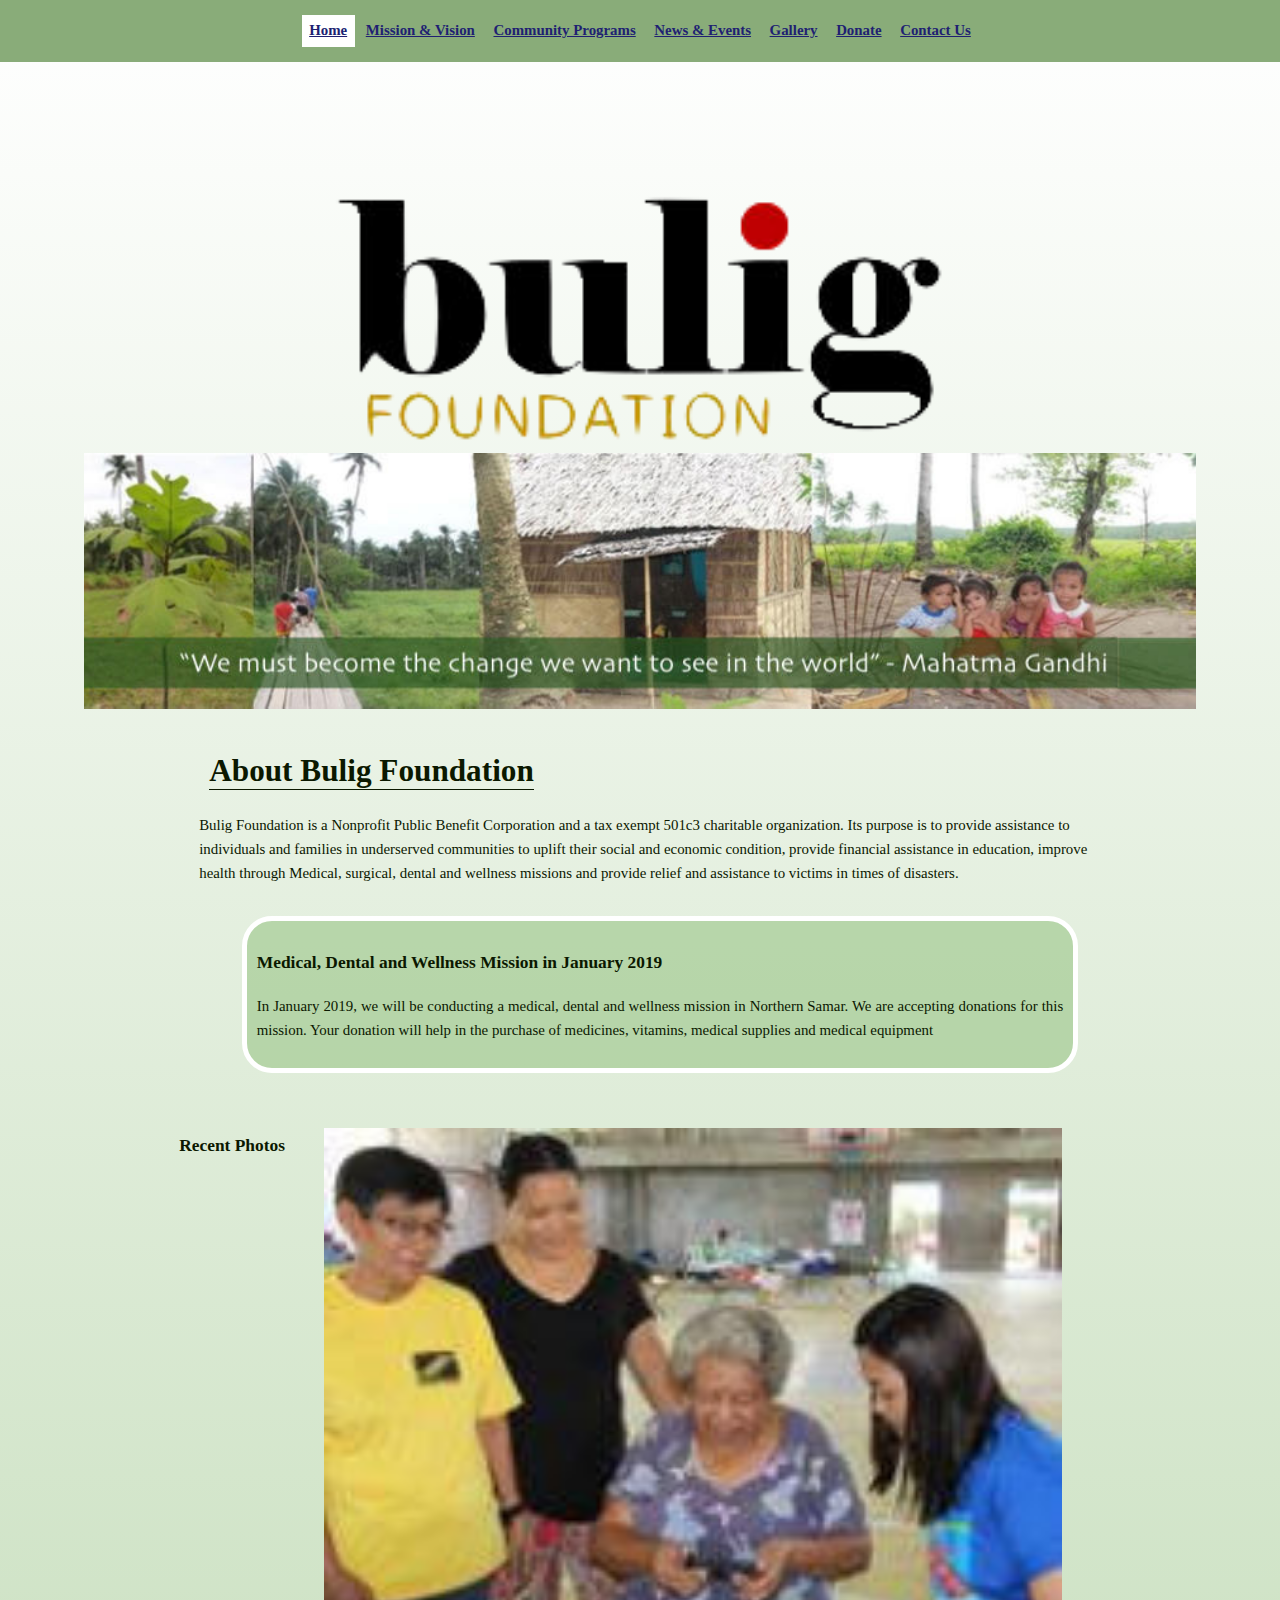
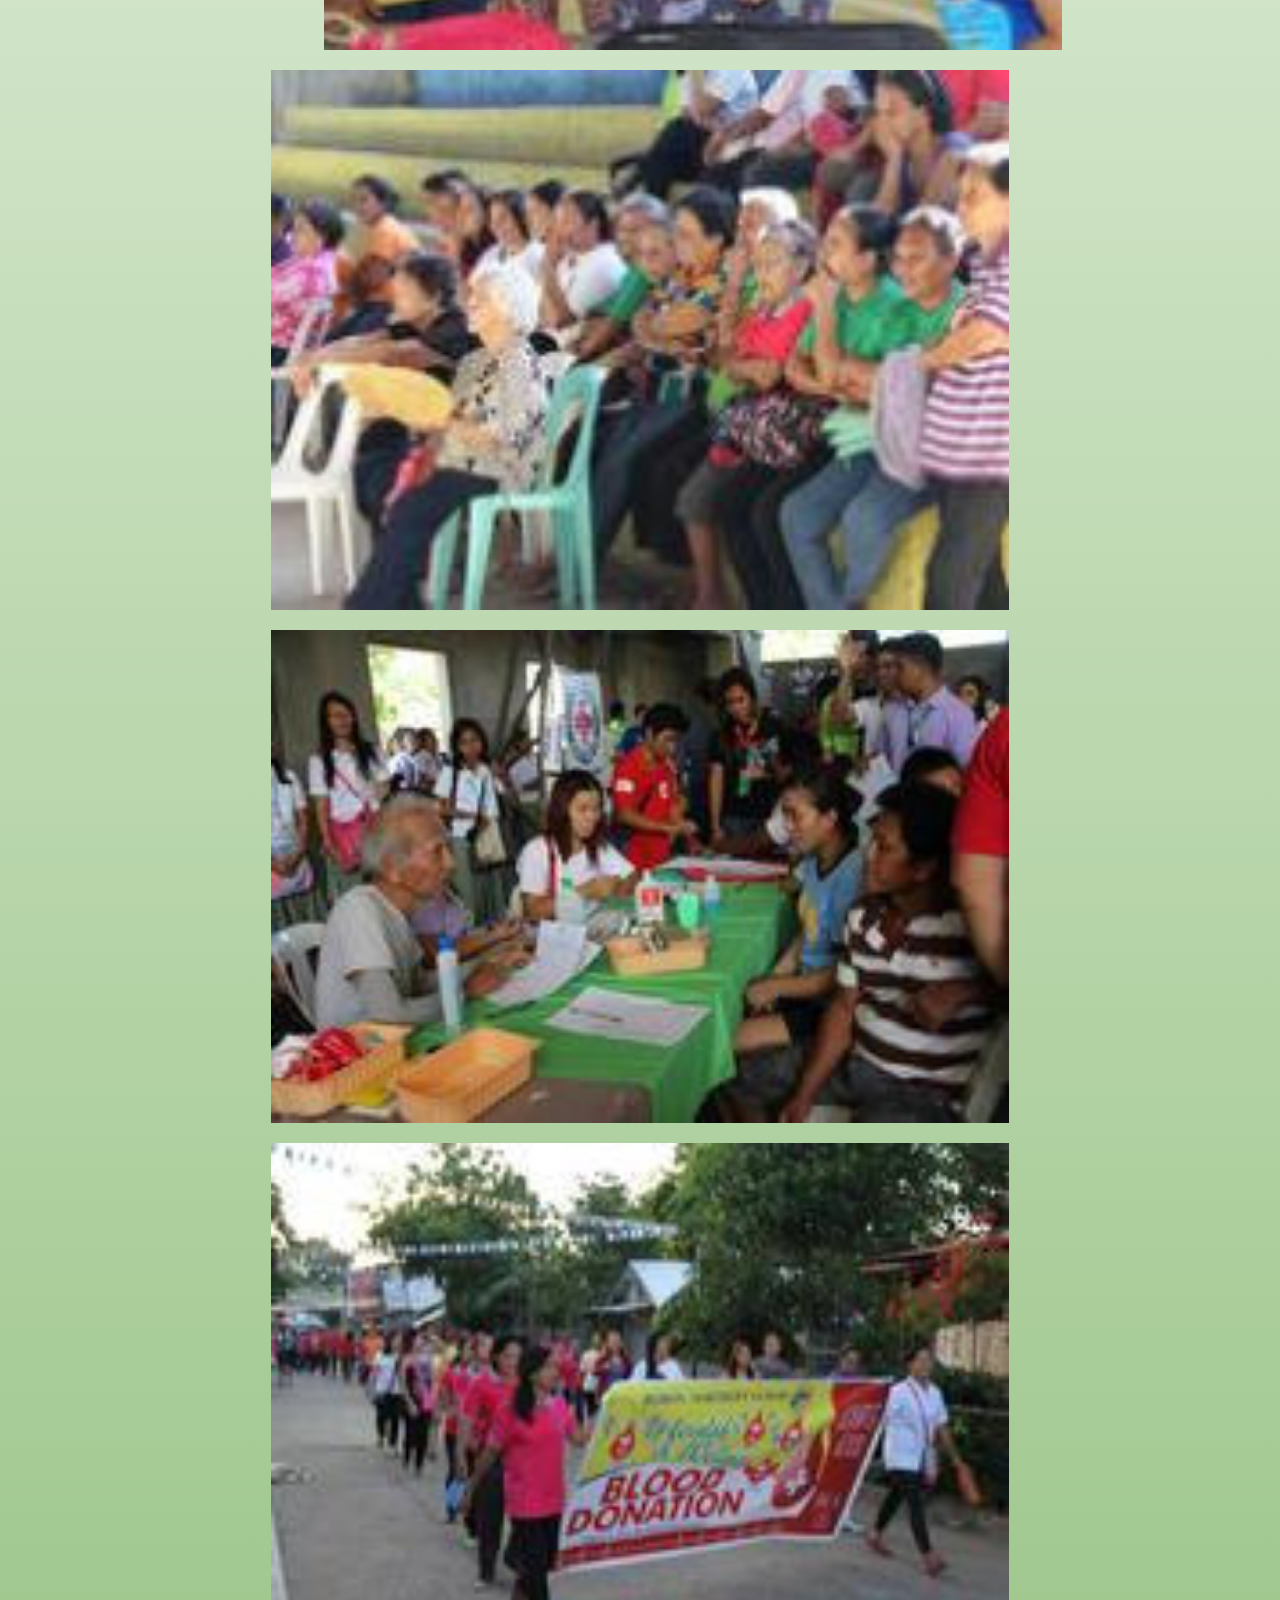
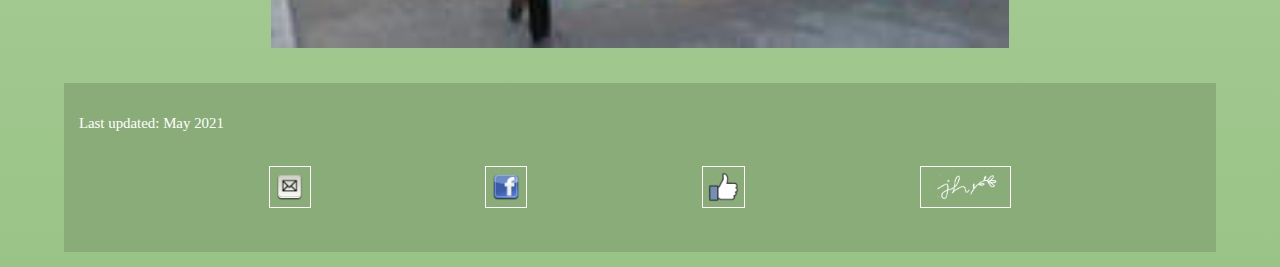
==== commit 15d0ecb2: "reverted change to flex-wrap back to wrap" ====
--- a/index.html
+++ b/index.html
@@ -32,14 +32,16 @@
         <img src="photos/logo.png" alt="Bulig Foundation logo" id="headerlogo">
         <img src="photos/banner.jpg" alt="images of Bobon with Ghandi quote" id="headerbanner">
     </div> 
-    <section class="landing__container two_col" id="section1" data-nav="Home" >
-      <h2>About Bulig Foundation</h2>
-      <p>Bulig Foundation is a Nonprofit Public Benefit Corporation and a tax exempt 501c3 charitable organization. Its purpose is to provide assistance to individuals and families in underserved communities to uplift their social and economic condition, provide financial assistance in education, improve health through Medical, surgical, dental and wellness missions and provide relief and assistance to victims in times of disasters.</p>
-    </section>
-    <section class="sidebox" id="newsbox">
-      <h3>Medical, Dental and Wellness Mission in January 2019</h2>
-      <p>In January 2019, we will be conducting a medical, dental and wellness mission in Northern Samar. We are accepting donations for this mission. Your donation will help in the purchase of medicines, vitamins, medical supplies and medical equipment</p>
-    </section>
+    <div class="two_col">
+      <section class="landing__container two_col" id="section1" data-nav="Home" >
+        <h2>About Bulig Foundation</h2>
+        <p>Bulig Foundation is a Nonprofit Public Benefit Corporation and a tax exempt 501c3 charitable organization. Its purpose is to provide assistance to individuals and families in underserved communities to uplift their social and economic condition, provide financial assistance in education, improve health through Medical, surgical, dental and wellness missions and provide relief and assistance to victims in times of disasters.</p>
+      </section>
+      <section class="sidebox" id="newsbox">
+        <h3>Medical, Dental and Wellness Mission in January 2019</h2>
+        <p>In January 2019, we will be conducting a medical, dental and wellness mission in Northern Samar. We are accepting donations for this mission. Your donation will help in the purchase of medicines, vitamins, medical supplies and medical equipment</p>
+      </section>
+    </div>
     <section id="section2" data-nav="Recent Photos">
       <div class="landing__container gallery fullwidth">
         <h3>Recent Photos</h3>
--- a/styles/styles.css
+++ b/styles/styles.css
@@ -29,7 +29,7 @@
 h2 {
     border-bottom: 1.5px solid rgb(11, 24, 0);
     font-family: 'Tinos', serif;
-    font-size: 2.5em;
+    font-size: 2.1em;
     color: rgb(11, 24, 0);
     margin: 10px;
 }
@@ -420,8 +420,15 @@
 	/* } */
 /* } */
 
-@media (min-width: 422px){
-    .navbar__menu .menu__link {
+@media (min-width: 425px){
+    /* .navbar__menu .menu__link {
+        display: inline;
+    } */
+    /* .two_col{
+        flex-wrap: nowrap ;
+    } */
+
+    .vertical{
         display: inline;
     }
 }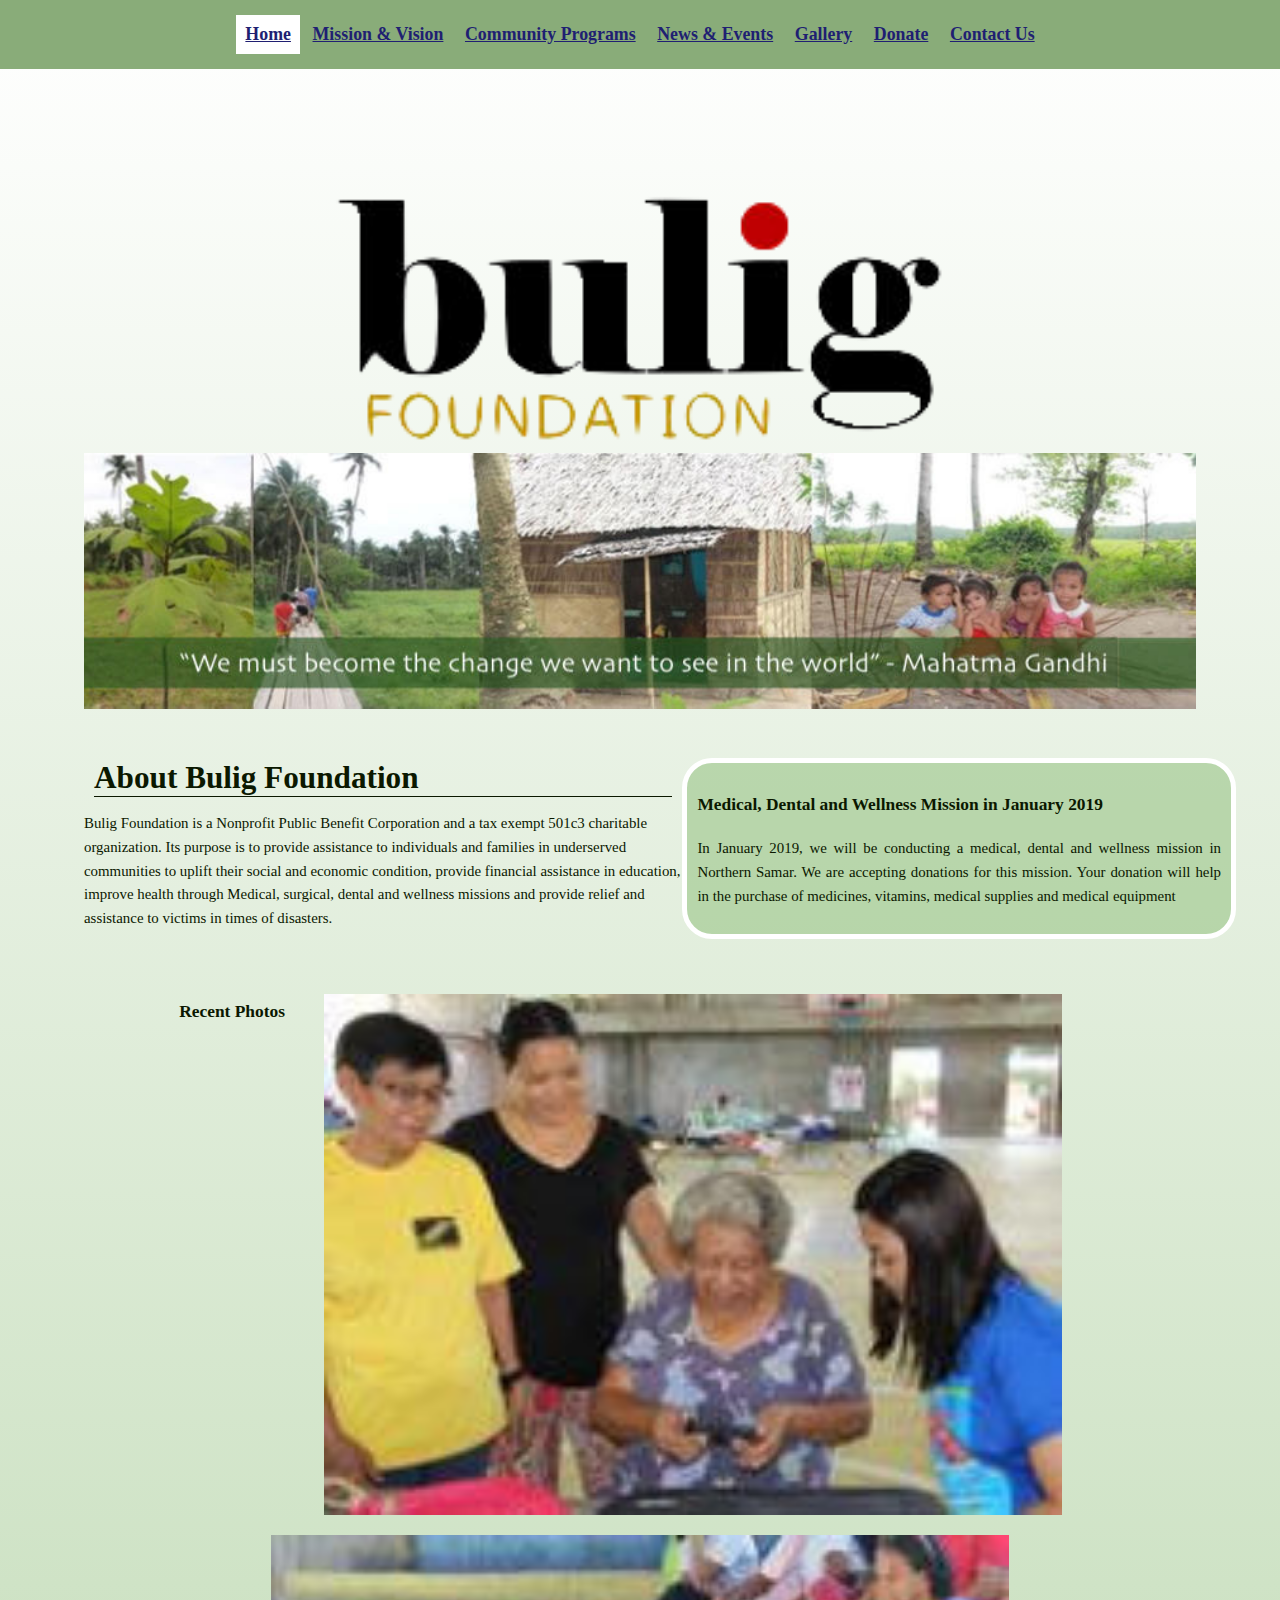
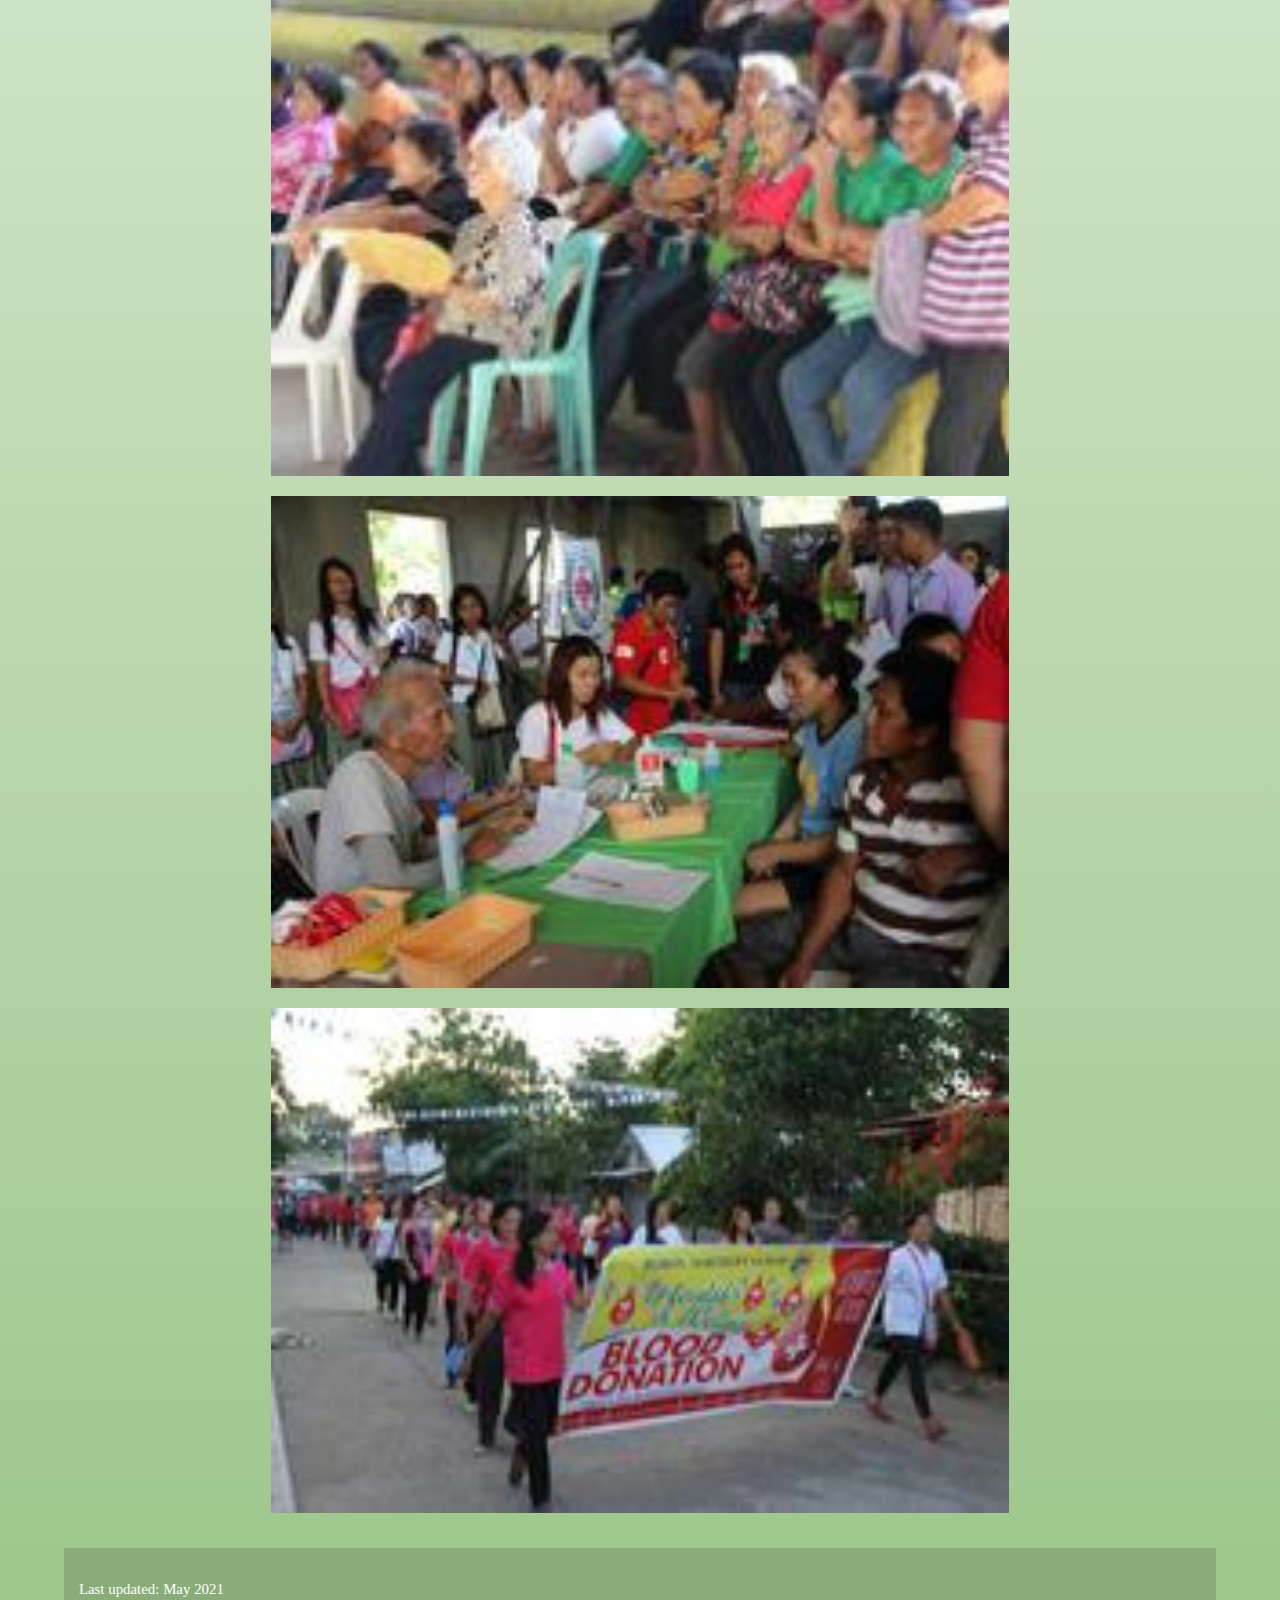
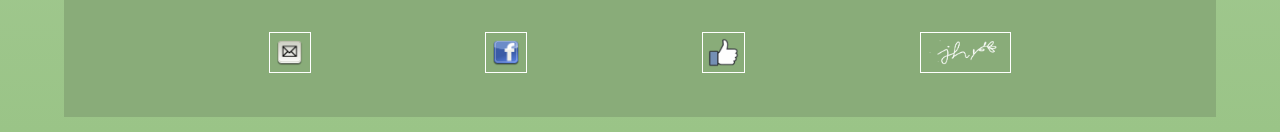
==== commit 03e55db5: "edited home page" ====
--- a/index.html
+++ b/index.html
@@ -33,7 +33,7 @@
         <img src="photos/banner.jpg" alt="images of Bobon with Ghandi quote" id="headerbanner">
     </div> 
     <div class="two_col">
-      <section class="landing__container two_col" id="section1" data-nav="Home" >
+      <section class="landing__container" id="section1" data-nav="Home" >
         <h2>About Bulig Foundation</h2>
         <p>Bulig Foundation is a Nonprofit Public Benefit Corporation and a tax exempt 501c3 charitable organization. Its purpose is to provide assistance to individuals and families in underserved communities to uplift their social and economic condition, provide financial assistance in education, improve health through Medical, surgical, dental and wellness missions and provide relief and assistance to victims in times of disasters.</p>
       </section>
--- a/styles/styles.css
+++ b/styles/styles.css
@@ -265,6 +265,7 @@
 .navbar__menu .menu__link {
     display: inline-flex;
     padding: 0.5em;
+    font-size: small;
     font-weight: bold;
     text-decoration: none;
     color: #000;
@@ -421,14 +422,20 @@
 /* } */
 
 @media (min-width: 425px){
-    /* .navbar__menu .menu__link {
-        display: inline;
-    } */
-    /* .two_col{
-        flex-wrap: nowrap ;
-    } */
-
+    .navbar__menu .menu__link {
+        font-size: 1em;
+    }
     .vertical{
         display: inline;
     }
+}
+
+@media (min-width: 524px){
+    .navbar__menu .menu__link {
+        font-size: 1.2em;
+    }
+    .two_col{
+        flex-wrap: nowrap ;
+    }
+
 }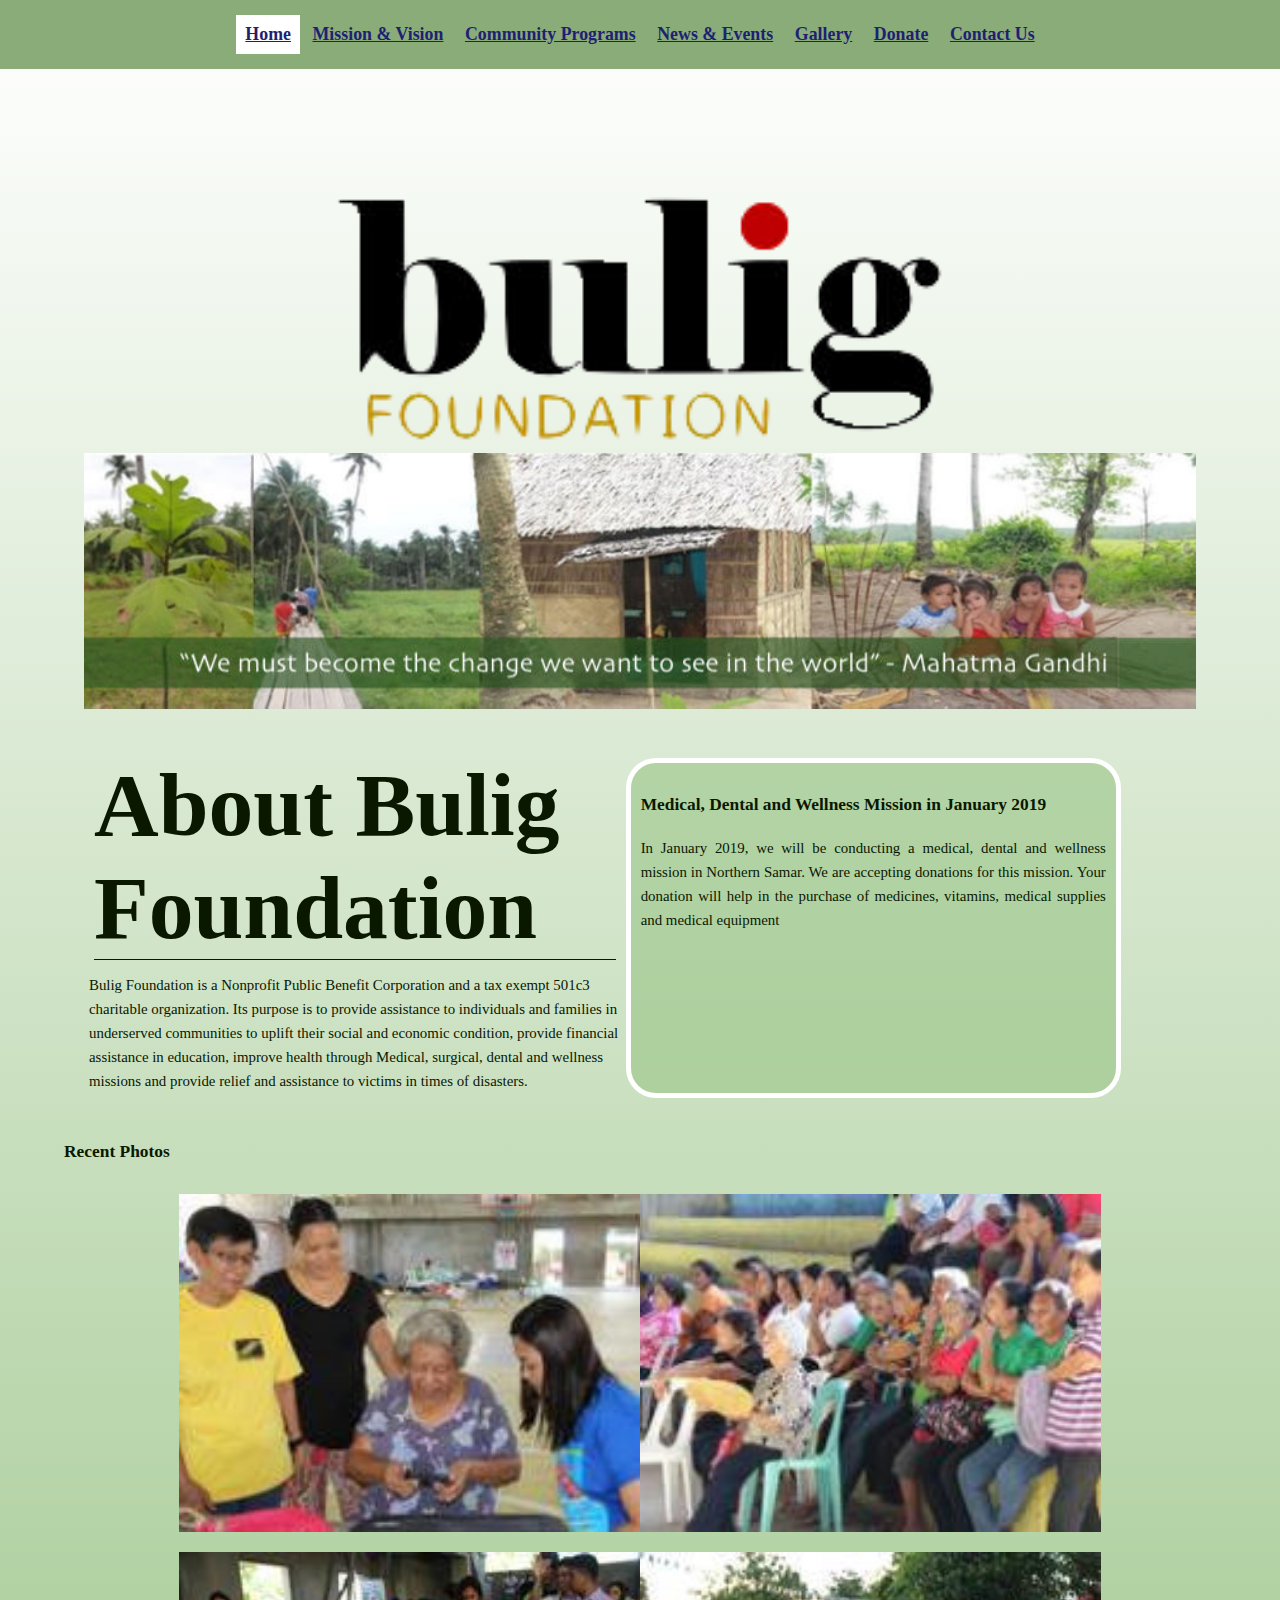
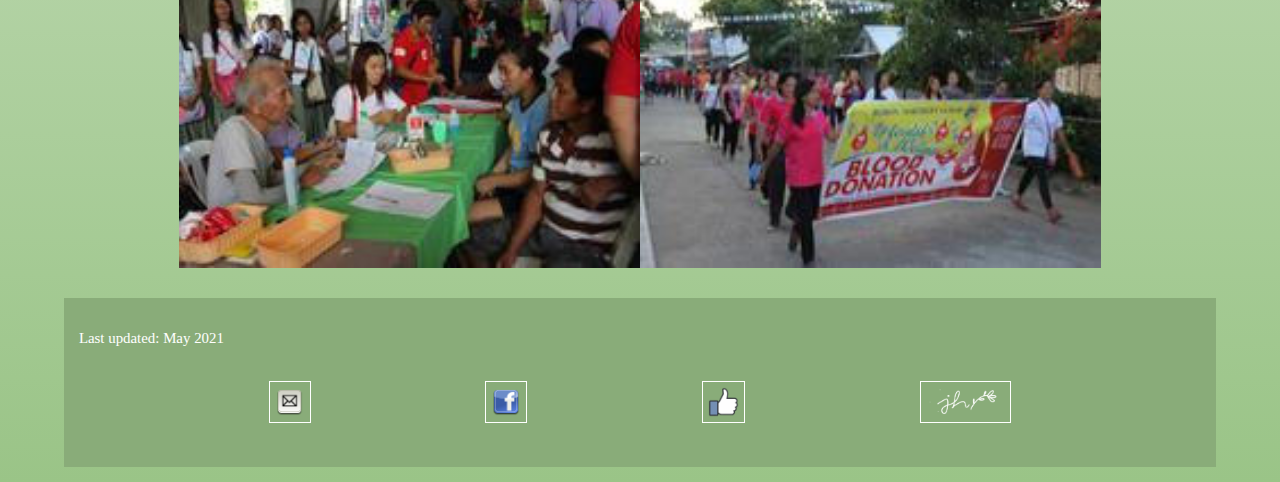
==== commit e85f049a: "tweaked home page and some 524 px wide styling" ====
--- a/index.html
+++ b/index.html
@@ -43,8 +43,8 @@
       </section>
     </div>
     <section id="section2" data-nav="Recent Photos">
+      <h3>Recent Photos</h3>
       <div class="landing__container gallery fullwidth">
-        <h3>Recent Photos</h3>
         <img src="photos/img1.jpg" class="shortimg">
         <img src="photos/img2.jpg" class="shortimg">
         <img src="photos/img3.jpg" class="shortimg">
--- a/styles/styles.css
+++ b/styles/styles.css
@@ -29,9 +29,10 @@
 h2 {
     border-bottom: 1.5px solid rgb(11, 24, 0);
     font-family: 'Tinos', serif;
-    font-size: 2.1em;
+    /* font-size: 2.1em; */
+    font-size: 7vw;
     color: rgb(11, 24, 0);
-    margin: 10px;
+    margin: 5px;
 }
 
 h4 {
@@ -169,7 +170,7 @@
 }
 
 .two_col{
-    width:100%;
+    width:90%;
     display: flex;
     flex-direction: row;
     justify-content: space-between;
@@ -437,5 +438,11 @@
     .two_col{
         flex-wrap: nowrap ;
     }
+    .landing__container{
+        padding: 5px;
+    }
+    .shortimg{
+        width: 50%;
+    }
 
 }